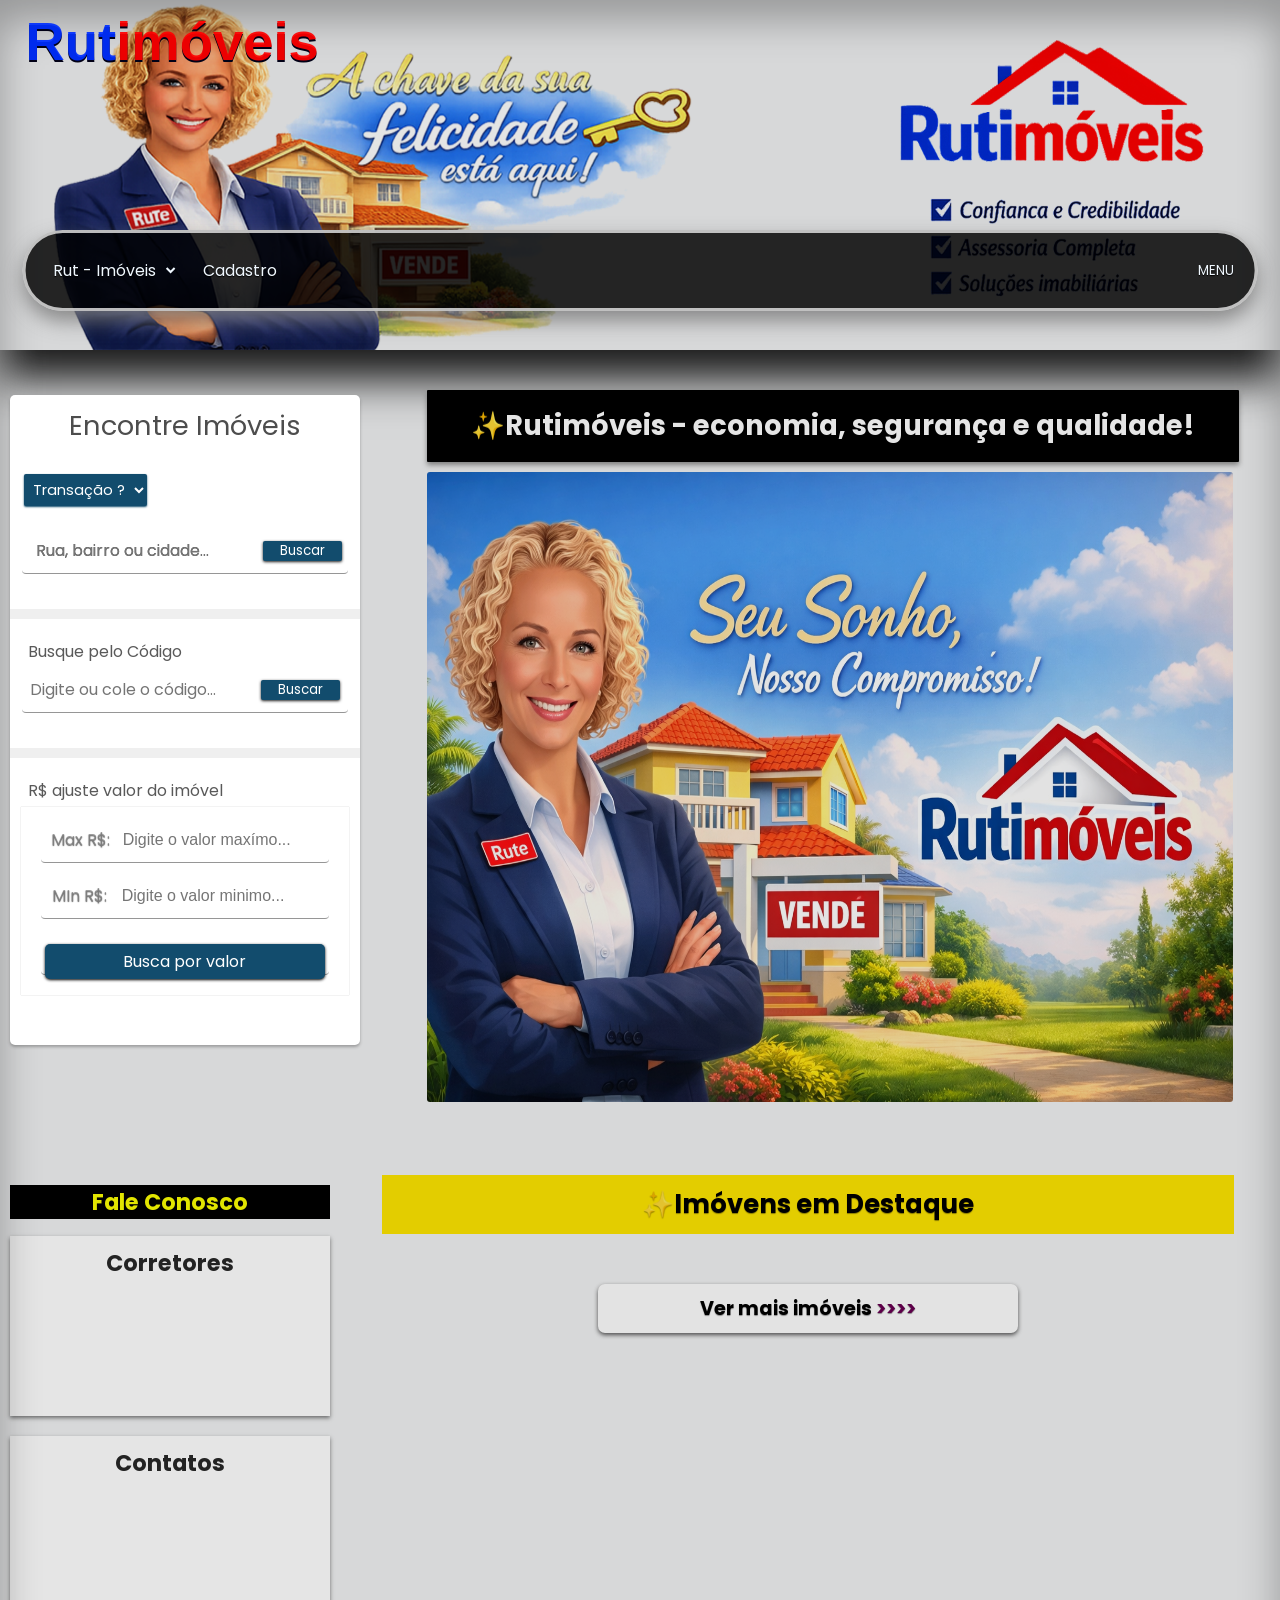
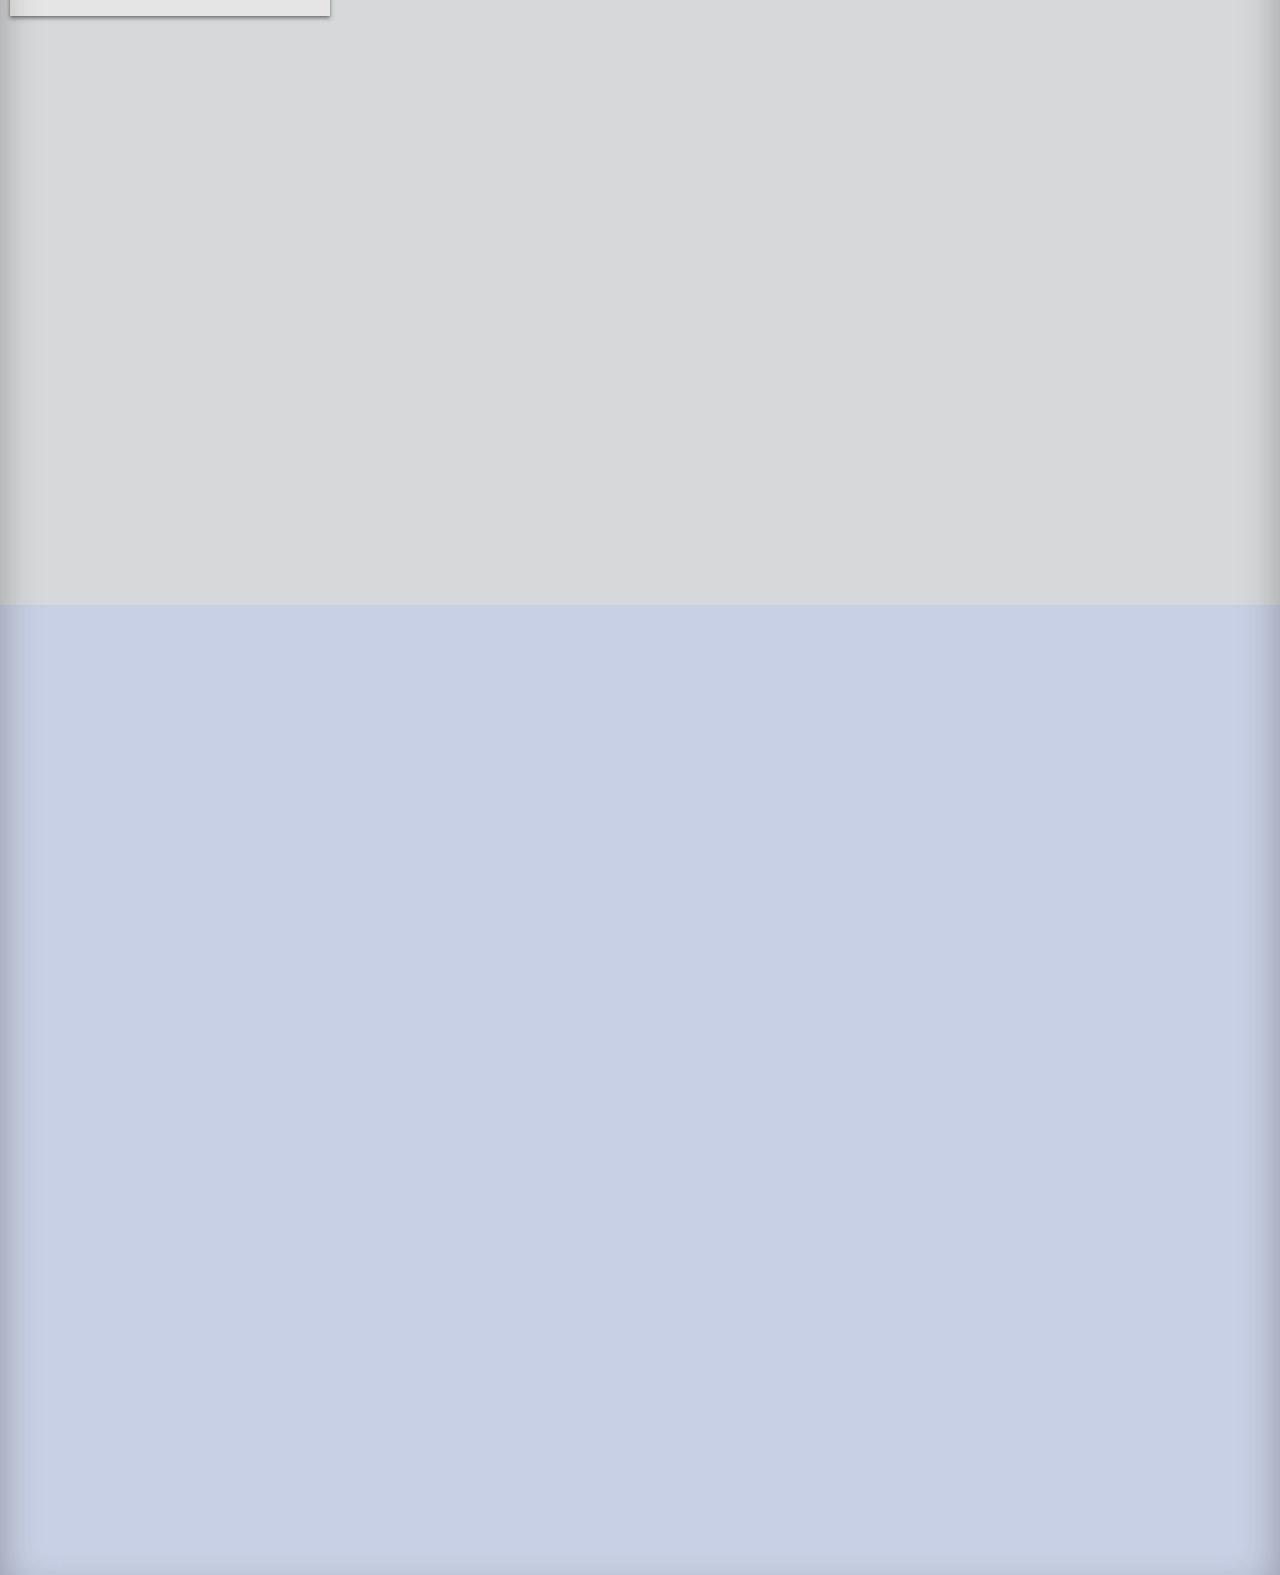
==== index.html @ 714a5cb9 "Add files via upload" ====
<!DOCTYPE html>
<html lang="pt-BR">
<head>
<meta charset="UTF-8">
<meta name="viewport" content="width=device-width, initial-scale=1.0">
<title id="TITULO"> Rutimóveis</title>
<link rel="shortcut icon" href="src/Rute_avatar_.png" type="image/x-icon">  
<meta property="og:title" content="Rutimóveis soluções residenciais">
<meta property="og:description" content="Encontre imóveis incríveis em Itanhaém e região com preços que cabem no seu bolso. Casas, sobrados, apartamentos e muito mais. A Rutimóveis ajuda você a conquistar o sonho da casa própria com facilidade e confiança.">
<meta property="og:image" content="https://rutimoveis.netlify.app/assets/Rutimoveis-img.png">
<meta property="og:url" content="https://rutimoveis.netlify.app/">
<meta property="og:type" content="website">
<link rel="stylesheet" href="https://cdn.jsdelivr.net/npm/sweetalert2@11/dist/sweetalert2.min.css">
<script src="https://cdn.jsdelivr.net/npm/sweetalert2@11"></script>
<script src="https://kit.fontawesome.com/60de48ee9a.js" crossorigin="anonymous"></script>
<script src="https://www.gstatic.com/firebasejs/10.9.0/firebase-app-compat.js"></script>
<script src="https://www.gstatic.com/firebasejs/10.9.0/firebase-auth-compat.js"></script>
<script src="https://www.gstatic.com/firebasejs/10.9.0/firebase-firestore-compat.js"></script>
<script src="https://www.gstatic.com/firebasejs/10.9.0/firebase-database-compat.js"></script>
<script src="https://www.gstatic.com/firebasejs/10.9.0/firebase-storage-compat.js"></script>
<script src="https://www.gstatic.com/firebasejs/10.9.0/firebase-messaging-compat.js"></script>
<script src="https://unpkg.com/sweetalert/dist/sweetalert.min.js"></script>
<link rel="stylesheet" href="https://cdn.jsdelivr.net/npm/swiper@10/swiper-bundle.min.css">
<script src="https://cdn.jsdelivr.net/npm/swiper@10/swiper-bundle.min.js"></script>
<script src="https://cdnjs.cloudflare.com/ajax/libs/html2canvas/1.4.1/html2canvas.min.js"></script>
<script src="https://cdnjs.cloudflare.com/ajax/libs/FileSaver.js/2.0.5/FileSaver.min.js"></script>
<link href="https://fonts.googleapis.com/css2?family=Poppins&display=swap" rel="stylesheet">
<link href="https://fonts.googleapis.com/css2?family=Montserrat&display=swap" rel="stylesheet">
<meta name="google-site-verification" content="I5QDbpWaGPHDZCWZITuNbd94oKGkibaclmduJlckKqU" />
<meta name="msvalidate.01" content="91A47097945E8CDB896C9CA2D3B40518" />
<link rel="stylesheet" href="css/index.css">
</head>
<body>
<div id="conteudoGeral">
<header>
<div id="headerUm">
    <h1 class="h2Header">Rut<b>imóveis</b></h1> 
<div id="headerFlex">     
<div id="bannerUm"> <img class="logo" src="src/RuuteAvatar.png" width="" alt=""> <img id="imgHeader"  src="src/Bannerjpg2.png" width="100%" alt=""> <img id="imgDoisHeader" src="src/bannerGif.gif" width="100%"  alt=""></div>

</div>
<div id="headerMenu">
<div id="divMenuHeader">
<div id="HM1"> <i id="I_Casa" class="fa-solid fa-house"></i> <select name="" id="selectImóveisMenu" title="Imóveis">
<option value="" disabled selected>Rut - Imóveis</option>
<option value="COLL_Casas">Casas Térrea</option>
<option value="COLL_Sobrados">Sobrados</option>
<option value="COLL_Apartamentos">Apartamentos</option>
<option value="COLL_Terrenos">Terrenos</option>
<option value="COLL_Lojas">Lojas</option>
<option value="COLL_Galpões">Galpões</option>
<option value="COLL_Armazens">Armazens</option>
<option value="COLL_Chacaras">Chácaras</option>
<option value="COLL_Sítios">Sítios</option>
<option value="Sair"></option>
<option value="Sair">Sair, Exit</option>
</select> 
<button id="btnCad" onclick="funçaocad()">Cadastro</button></div> <div id="HM2"> <button onclick=" initList()">MENU</button></div>

</div>
</div>
</div>
</header>
<main>
<div id="mainUm">
<div id="MaiflaxUm">
<div id="DivPesquisador">
<h2 class="h2P">Encontre Imóveis</h2>
<div id="divPesquisa"> 
<select name="" id="tranzação"  title="Tipo de tranzação ">
<option value=""disabled selected>Transação ?</option>
<option value="Venda">Venda</option>
<option value="Locação">Locação</option>
<option value="Temporada">Temporada</option>
<option value="Lançamento">Lançamento</option>
</select><br>
<div id="divP2">
<i id="i_pequisa_imovel" class="fa-solid fa-magnifying-glass"></i>  <input id="PesquInput" type="text" title="Pesquise por Imóvel" placeholder="Rua, bairro ou cidade..."> <button id="BTNPSQ" onclick="pesquisar()" ><i id="pesq" class="fa-solid fa-magnifying-glass"></i> Buscar</button>
</div><br>
<p id="P_division"></p>

<p onclick="ICodigo()" > Busque pelo Código <i id="i_codigo_imovel" class="fa-solid fa-eye"></i></p>
<div id="divP1" class="classeCodigo">
<input id="CodigoInput" type="text" title="Código do Imóvel" placeholder="Digite ou cole o código... "> <button id="BTNBuscar" onclick="pesquiCod()" ><i id="pesq" class="fa-solid fa-magnifying-glass"></i> Buscar</button>
</div><br>
<p id="P_division"></p>

<p  onclick="IValaor()" ></i> R$ ajuste valor do imóvel <i id="i_valor_imovel" class="fa-solid fa-eye"></i> </p>
<div  class="diValores">
<div id="divP1">
<Label>Max R$: </Label> <input id="ValorMaxInput" type="text" title="Valor maxímo do Imóvel" placeholder="Digite o valor maxímo... ">
</div>
<div id="divP1" >
<Label>MIn R$: </Label> <input id="ValorMinInput" type="text" title="Valor minimo do Imóvel" placeholder="Digite o valor minimo... ">
</div>
<div id="divP1" ><button id="btnBuscaValor"><i id="pesq" class="fa-solid fa-magnifying-glass"></i>  Busca por valor</button></div> 
</div>
<br>
</div>

</div>
<br><br>
<div id="divCarrocel">
<h2>✨Rutimóveis - economia, segurança e qualidade!</h2>
<div id="divApresntação">
<div id="imgApresent"> <img  src="src/BannerRute.png" id="IMGAP" alt=""> <br>  <h3  id="LBLAP"></h3> <p id="ALBAP2"></Label> </p>
</div>
</div>      
</div>

</div>
<div id="divMainDois">
<div id="flexdiv2"> 
<div id="div_"></div>
<div id="CorretoresDiv">
<h2>Fale Conosco </h2>
<div id="div_Corretor">

<div id="Corr_um">
<h2>Corretores</h2>
</div>
<div id="Corr_dois">
<h2>Contatos</h2>
</div>
</div>
</div>
<div id="lista_imoveis_destaque">
<h2 id="Div_IMV_DestaqueH2">✨Imóvens em Destaque</h2>
<div id="list"></div>
<h2 id="Div_IMV_DestaqueH2_" onclick="verMaisIMV()">Ver mais imóveis <b id="Bred">>>>></b></h2>

</div>
</div>

</div>

</main>
<footer>

</footer>
</div>
<script src="js/index.js"></script>
</body>
</html>
---- css/index.css ----
*{
margin: 0%;
padding: 0%;
}
@import url('https://fonts.googleapis.com/css2?family=Outfit:wght@300;400;600&display=swap');
::-webkit-scrollbar {
width: 5px;
margin-left: 5px;
margin-top: 5px;
/* Largura da barra de rolagem */
cursor: pointer;
}
::-webkit-scrollbar-thumb {
margin-left: 3px;
background-color: rgba(0, 62, 100, 0);
/* Cor do polegar da barra de rolagem */
margin-top: 5px;
border-radius: 5px;
cursor: pointer;
}
:-webkit-scrollbar-track {
/* Cor da trilha da barra de rolagem */
margin-top: 5px;
border-radius: 7 rgb(177, 175, 175);
background-color: rgba(38, 39, 39, 0);
border-radius: 5px;
cursor: pointer;
}
body{
font-family: 'Poppins', sans-serif;
background-color: rgb(239, 240, 241);
position: relative;
margin: auto;
width: 100%;

}
#conteudoGeral {
margin: auto;
width: 100%;
max-width: 1920px;
background-color: rgba(238, 247, 255, 0);
}
body::before {
content: "";
position: absolute;
inset: 0;
background: rgba(0,0,0,0.1); /* sombra/overlay */
box-shadow: inset 0 20px 40px rgba(0,0,0,0.3);
}
#headerFlex{
margin: auto;
width: 100%;
}
#bannerUm {
margin: auto;
width: 100%;
max-width: 1920px;
display: flex;
justify-content: center;
align-items: center;
height: 350px;
}
#imgHeader{
margin: auto;
width: 100%;
box-shadow: 0px 10px 15px rgba(0, 0, 0, 0.884);
}
.logo{
position: static;
width: 300px;
display: block;
z-index: 999;
left: 500px;
display: none;
}
#bannerUm img{
height: 100%;
min-height: 300px;
}
#bannerUm #imgDoisHeader{
display: none;
height: 100%;
min-height: 300px;
}
@media (max-width: 770px) {
#bannerUm  #imgHeader {
display: none;
}
#bannerUm  #imgDoisHeader{
display: block;
}
}
#headerMenu{
margin: auto;
width: 100%;
max-width: 1400px;
}
#divMenuHeader {
position: absolute;
width: 96%;
max-width: 1400px;
top: 230px;
left: 50%;
transform: translateX(-50%);
display: flex;
justify-content: space-between;
align-items: center;
border-radius: 40px;
border: 3px solid rgba(219, 219, 219, 0.856);
background-color: rgba(0, 0, 0, 0.836);
box-shadow: 0px 10px 20px rgba(121, 121, 121, 0.836);
color: aliceblue;
text-shadow: 0px 1px 1px black;
padding-top: 15px;
padding-bottom: 15px;
z-index: 999;
}
.h2Header{
position: absolute;
top: 10px;
margin-left: 2%;
color: rgba(0, 47, 255, 0.925);
font-weight: bolder;
text-shadow: 0px 2px 0px rgb(1, 0, 22);
font-size:4rem;
font-family: 'Urbanist', sans-serif;
}
.h2Header b{
  color: rgba(255, 0, 0, 0.925);
}

#divMenuHeader button{
border: 0cap;
background-color: transparent;
height: 100%;
padding: 10px;
margin-left: 10px;
margin-right: 10px;
border-radius: 5px;
background-color: rgba(226, 226, 226, 0);
color: aliceblue;
text-shadow: 0px 1px 1px black;
cursor: pointer;
font-family: 'Poppins', sans-serif;
}
#selectImóveisMenu{
background-color: transparent;
color: aliceblue;
text-shadow: 0px 1px 1px black;
cursor: pointer;
outline: none;
border: 0cap;
text-align: center;
font-size: clamp(1rem, 0.3vw  + 0.5rem, 1.100rem);
font-family: 'Poppins', sans-serif;
}
#selectImóveisMenu option{
color: #fbff00;
background-color: #000000;
font-family: 'Poppins', sans-serif;
}
#I_Casa{
font-size: clamp(1.200rem, 0.3vw  + 0.5rem, 1.200rem);
cursor: pointer;
margin-left: 16px;
}
#selectImóveisMenu:hover{
text-shadow: 0px 0px 1px rgb(65, 64, 64);
}
main{
margin: auto;
width: 100%;
max-width: 1400px;
min-height: 100vh;
background-color: rgba(255, 255, 255, 0);
padding-bottom: 100px;
margin-bottom: 30px;
}
@media (max-width: 800px) {
main{
position: relative;
margin: auto;
width: 100%;
min-height: 200vh;
max-width: 1400px;
padding-bottom: 100px;
margin-bottom: 30px;
background-color: rgba(121, 5, 5, 0);
bottom: 20px;
}
}
#MaiflaxUm{
margin: auto;
display: flex;
width: 100%;
min-height: 40vh;
align-items: baseline;
flex-wrap: wrap;
}
#DivPesquisador{
width: 25%;
min-width: 350px;
max-width: 550px;
min-height: 30vh;
margin-left: 10px;
background-color: rgb(255, 255, 255);
box-shadow: 0px 2px 3px rgba(70, 70, 70, 0.404);
margin-right: 20px;
border-radius: 5px;
padding-bottom: 15px;
z-index: 999;
outline: none;
}
.diValores label{
color: #808080c0;
}
#divCarrocel{
margin:0 auto;
width: 100%;
max-width: 70%;
background-color: rgba(150, 131, 131, 0);
outline: none;
}
#DivPesquisador .h2P{
text-align: center;
background-color: #dbdcec00;
padding-top: 5px;
padding-bottom: 10px;
color: #4d4d4d;
font-size: 1.700rem;
outline: none;
}
#divCarrocel h2{
margin: auto;
width: 100%;
border: 3px solid rgb(0, 0, 0);
background-color: rgb(0, 0, 0);
padding-top: 12px;
padding-bottom: 12px;
text-align: center;
color: rgb(255, 255, 255);
font-family: 'Poppins', sans-serif;
font-size: 1.700rem;
border-radius: 1px;
margin-top: 20px;
text-shadow: 0px 1px 1px rgb(0, 0, 0);
margin-top: 40px;
box-shadow: 0px 3px 5px rgba(121, 121, 121, 0.836);
outline: none;
}
#divApresntação{

margin:0 auto;
width: 100%;
height: 77vh;
background-color: rgba(253, 253, 253, 0);
margin-bottom: 20px;
outline: none;
}

#imgApresent{
margin: auto;
max-width: 100%;
height: 80vh;
text-align: center;
cursor: pointer;
outline: none;
}
#IMGAP{
width: 100%;
height: 73vh;
margin-top: 10px;
border-radius: 3px;
outline: none;
}
#imgApresent p{
margin: auto;
width: 70%;
position: relative;
bottom: 90px;
font-size: clamp(1.300rem, 0.3vw  + 0.5rem, 1.400rem);
margin-bottom: 10px;
color: #ffffff;
background-color: rgba(0, 0, 0, 0.589);
text-shadow: 0px 4px 4px rgba(0, 0, 0, 0.582);
font-family: 'Poppins', sans-serif;
border-radius: 5px;
font-weight: bold;
outline: none;
}
#LBLAP{
margin:auto ;
max-width: 95%;
text-align: center;
color: rgb(255, 255, 255);
position: relative;
bottom: 250px;
font-size: clamp(1.500rem, 0.3vw  + 0.5rem, 1.700rem);
padding-left: 20px;
padding-right: 20px;
border-radius: 10px;
text-shadow: 0px 5px 5px rgb(0, 0, 0);
font-family: 'Poppins', sans-serif;
outline: none;
}


#DivPesquisador h2{
color: rgb(99, 99, 99);
font-size: clamp(1.100rem, 0.3vw  + 0.5rem, 1.200rem);
font-weight: normal;
margin-top: 5px;
margin-bottom: 7px;
outline: none;
}
#divPesquisa div{
margin: auto;
width: 91%;
background-color: rgba(87, 87, 87, 0);
box-shadow: 0px 0px 1px rgba(138, 138, 138, 0.616);
outline: none;
}
#divPesquisa p{
margin: auto;
width: 90%;
color: #353535d2;
font-size: clamp(1rem, 0.3vw  + 0.5rem, 1rem);
font-family: 'Poppins', sans-serif;
margin-bottom: 3px;
cursor: pointer;
outline: none;
}
#divPesquisa p:hover{
color: rgb(0, 0, 0);
}
#divP1, #divP2{
margin: auto;
width: 95%;
display: flex;
justify-content: space-around;
align-items: center;
border-radius: 4px;
padding: 5px;
border: 0cap;
text-shadow: 0px 1px 1px rgba(54, 54, 54, 0.76);
}
#divP1 input, #divP2 input{
width: 70%;
font-size: clamp(1rem, 0.3vw  + 0.5rem, 1rem);
font-family: 'Poppins', sans-serif;
cursor: pointer;
border: 0cap;
outline: none;
}
#divP1 button, #divP2 button{
width: 25%;
border: 0cap;
font-family: 'Poppins', sans-serif;
background-color: rgb(18, 76, 109);
color: rgb(255, 255, 255);
cursor: pointer;
border-radius: 2px;
box-shadow: 0px 1px 3px rgba(0, 0, 0, 0.877);
outline: none;
}
#tranzação{
margin: auto;
margin-left: 4%;
border: 0cap;
outline: none;
cursor: pointer;
font-size: clamp(0.900rem, 0.3vw  + 0.5rem, 1rem);
color: #ffffff;
margin-bottom: 10px;
padding: 5px;
background-color: rgb(18, 76, 109);
box-shadow: 0px 1px 2px  rgb(18, 76, 109);
border-radius: 2px;
font-family: 'Poppins', sans-serif;
margin-top: 10px;
outline: none;
}
#tranzação option{
color: #ffffff;
background-color: rgb(18, 76, 109);
cursor: pointer;
}
#divPesquisa  #P_division{
width: 100%;
padding-top: 5px;
padding-bottom: 5px;
background-color: #dfdfdf7c;
margin: 0px;
margin-bottom: 20px;
outline: none;
}
#divPesquisa  #btnBuscaValor{
width: 100%;
border: 0cap;
font-size: clamp(1rem, 0.3vw  + 0.5rem, 1.100rem);
background-color: rgb(18, 76, 109);
border-radius: 5px;
padding: 5px;
color: #ffffff;
margin-top: 20px;
font-family: 'Poppins', sans-serif;
box-shadow: 0px 1px 3px black;
outline: none;
}
#divPesquisa .ClassPValor{
border: 0cap;
box-shadow: 0px 0px 0px;
background-color: transparent;
}
#divPesquisa .diValores{
width: 88%;
margin-top: 4px;
padding: 10px;
}
#divP1 button:hover, #divP2 button:hover, #divPesquisa  #btnBuscaValor:hover {
background-color: rgb(1, 99, 156);
color:rgb(255, 255, 255);
}
#divMainDois{
margin: auto;
width: 100%;
max-width: 1600px;
min-height: 10vh;
background-color: #00e1ff00;
}
#flexdiv2{
margin: auto;
display: flex;
width: 100%;
min-height: 50vh;
align-items: end;
flex-wrap: wrap;
}
#divPesquisa #pesq{
margin-bottom: 10px;
margin-top: 10px;
color: #cdced1;
}
#CorretoresDiv{
margin: auto;
width: 95%;
max-width: 25%;
min-height: 100vh;
background-color: transparent;
margin-right: 20px;
margin-left: 10px;
}
#lista_imoveis_destaque{
width: 100%;
max-width: 70%;
min-height: 100vh;
background: rgba(210, 105, 30, 0);
margin-left: 10px;
}
#div_Corretor{
width: 100%;
display: flex;
flex-direction: column;
min-height: 20vh;
background-color: #edebf100;
padding-top: 7px;
padding-bottom: 20px;
box-shadow: 0px 2px 4px rgba(37, 37, 37, 0);
}
#CorretoresDiv h2{
text-align: center;
margin-top: 10px;
margin-bottom: 10px;
background-color: #000000;
color: #fbff00;
font-family: 'Poppins', sans-serif;
font-size: clamp(1.400rem, 0.3vw  + 0.5rem, 1.400rem);
}
#div_Corretor h2{
text-align: center;
margin-top: 10px;
margin-bottom: 10px;
background-color: #ffffff00;
color: #272727;
}
#Corr_um{
width: 100%;
min-height: 20vh;
background-color: #ffffff;
margin-bottom: 20px;
box-shadow: 0px 2px 4px rgba(37, 37, 37, 0.596);
}
#Corr_dois{
width: 100%;
min-height: 20vh;
background-color: #ffffff;
margin-bottom: 20px;
box-shadow: 0px 2px 4px rgba(37, 37, 37, 0.596);
}
@media (max-width: 1600px) {
  .h2Header{
font-size:3.700rem;
}}
@media (max-width: 1500px) {
  .h2Header{
font-size:3.600rem;
}}
@media (max-width: 1400px) {
  .h2Header{
font-size:3.500rem;
}
    #IMGAP{
width: 100%;
height: 72vh;
margin-top: 10px;
border-radius: 3px;
outline: none;
}
#divCarrocel{
margin:0 auto;
width: 100%;
max-width: 68%;
background-color: rgba(172, 2, 115, 0);
border-radius: 10px;
}


}
@media (max-width: 1300px) {
    .h2Header{
font-size:3.400rem;
}
  #IMGAP{
width: 100%;
height: 70vh;
margin-top: 10px;
border-radius: 3px;
outline: none;
}
  #imgHeader{
width: 100%;
border-radius: 0%;
box-shadow: 0px 30px 40px rgba(0, 0, 0, 0.884);

}
.logo{
display: none;
}
#divCarrocel{
margin:0 auto;
width: 100%;
max-width: 63%;
background-color: rgba(172, 2, 115, 0);
border-radius: 10px;
}

}
@media (max-width: 1200px) {
    .h2Header{
font-size:3rem;
}
    #IMGAP{
width: 100%;
height: 62vh;
margin-top: 10px;
border-radius: 3px;
outline: none;
}
#divCarrocel h2{
font-size: 1.400rem;
}
.logo{
display: none;
}
#imgHeader{
width: 100%;
border-radius: 0%;
}
#bannerUm {
width: 100%;
}
}

@media (max-width: 1050px) {
    .h2Header{
font-size:2.700rem;
}
#imgHeader{
width: 100%;
}
#bannerUm {
width: 100%;
}
.logo{
display: none;
}
#MaiflaxUm{
margin: auto;
display: flex;
flex-direction: column;
width: 100%;
align-items: center;
}
#DivPesquisador{
margin:auto;
width: 96%;
max-width: 740px;
min-height: 40vh;
margin-top: 20px;
background-color: rgb(255, 255, 255);
box-shadow: 0px 1px 1px rgba(145, 145, 145, 0.37);
margin-top: 30px;
}
#divCarrocel{
width: 98%;
max-width: 740px;
background-color: rgba(255, 228, 196, 0);
}
#divCarrocel h2{
margin: auto;
min-width: 98%;
font-family: 'Poppins', sans-serif;
font-size: 1.500rem;

}
#divApresntação{
margin:0 auto;
width: 100%;
min-height: 30vh;
background-color: rgba(17, 0, 173, 0);
}
}
@media (max-width: 1050px) {
#divMainDois{
margin: auto;
width: 100%;
max-width: 1600px;
min-height: 100vh;
background-color: #fbff0000;
}
#CorretoresDiv h2{
margin: auto;
max-width: 450px;
text-align: center;

}
#div_Corretor h2{
text-align: center;
margin-top: 10px;
margin-bottom: 10px;
background-color: #ffffff00;
color: #272727;
}
#CorretoresDiv{
margin: auto;
min-width: 100%;
min-height: 60vh;
background-color: transparent;
background-color: #fbff0000;
}
#Corr_um{
margin: auto;
width: 100%;
max-width: 450px;
min-height: 20vh;
background-color: #ffffff;
margin-bottom: 20px;
box-shadow: 0px 2px 4px rgba(37, 37, 37, 0.596);
}
#Corr_dois{
margin: auto;
width: 100%;
max-width: 450px;
min-height: 20vh;
background-color: #ffffff;
margin-bottom: 20px;
box-shadow: 0px 2px 4px rgba(37, 37, 37, 0.596);
}
#lista_imoveis_destaque{
min-width: 100%;
min-height: 100vh;
background: rgba(210, 105, 30, 0);
margin: 0%;
}
}
#list {
display:flex;
justify-content: space-around;
margin-top: 30px;
flex-wrap: wrap;
height: auto;
}
#divIMG{
height: 200px;
background-color: #898b0d00;
overflow: hidden;
}
#ImagemIMV{
width: 100%;
height: 200px;
cursor: pointer;
}
#ConntDiv {
position: relative;
overflow: hidden;
margin-bottom: 30px;
margin-top: 20px;
margin-left: 10px;
margin-right: 10px;
width: 280px;
height: 340px;
background-color: #ffffff;
border-bottom: 7px solid rgb(83, 83, 83);
box-shadow: 0px 5px 10px rgba(0, 0, 0, 0.445);
border-radius: 20px;
}
#divLabel {
position: absolute;
bottom: 125px;
left: 0;
width: 100%;
height: 200px;
background-color: rgb(255, 255, 255);
padding: 5px;
padding-top: 10px;
padding-bottom: 10px;
/* estado inicial escondido */
transform: translateY(100%);
opacity: 0;
transition: transform 0.5s ease, opacity 0.5s ease;
font-family: 'Poppins', sans-serif;
z-index: 999;
}
#ConntDiv:hover #divLabel {
transform: translateY(0); /* sobe suavemente */
opacity: 1;              /* aparece gradualmente */
}


#flexdiv2 #Div_IMV_DestaqueH2{
margin: auto;
width: 95%;
padding-top: 10px;
padding-bottom: 10px;
text-align: center;
background-color: #fde400;
color: black;
font-family: 'Poppins', sans-serif;
text-shadow: 0 1px 1px rgba(0, 0, 0, 0.404);
font-family: 'Poppins', sans-serif;
font-size: clamp(1.600rem, 0.3vw  + 0.5rem, 1.700rem);
}
#flexdiv2  #Div_IMV_DestaqueH2_{
margin: auto;
width: 90%;
max-width: 400px;
padding-top: 5px;
padding-bottom: 5px;
text-align: center;
background-color: #fdfdfd;
color: rgb(0, 0, 0);
font-family: 'Poppins', sans-serif;
text-shadow: 0 1px 1px rgba(0, 0, 0, 0.404);
font-size: clamp(1.200rem, 0.3vw  + 0.5rem, 1.200rem);
border-radius: 7px;
padding: 10px;
cursor: pointer;
box-shadow: 0px 2px 4px rgba(27, 27, 27, 0.726);
margin-top: 20px;
}
#Bred{
color: rgb(104, 0, 81);
}
#DivPesquisador #divP1, #DivPesquisador #divP2{
border: 0cap;
box-shadow: 0px 0px 0px;
height: 37px;
margin-bottom: 10px;
border-bottom: 1px solid rgba(80, 80, 80, 0.596);
padding: 4px;
}
#flexdiv2  #Div_IMV_DestaqueH2_:hover{
background-color: #ffffff;
color: rgb(80, 0, 49);
}
#ConntDiv #img_icom {
width: 21px;
margin-right: 10px;
filter: brightness(1.7);
filter: contrast(0.7);
cursor: pointer;
}
/* Clareia mais quando o mouse passa por cima */
#cvc{
margin: auto;
width: 100%;
display: flex;
justify-content: space-around;
align-items: center;
margin-top: 20px;
background-color: rgb(255, 255, 255);
}
#cvic{
margin: auto;
width: 100%;
display: flex;
justify-content: space-between;
align-items: center;
margin-top: 10px;
margin-left: 12px;
background-color: rgb(255, 255, 255);
}
#paraG{
font-size: clamp(0.700rem, 0.3vw  + 0.5rem, 0.700rem);
color: #616161;
font-family: 'Figtree', sans-serif;
}
#ConntDiv .smai{
color: rgb(255, 251, 251);
}
#divPesquisa .diValores input{
font-family: 'Figtree', sans-serif;
}
#label_um{
margin: auto;
font-family: 'Poppins', sans-serif;
font-size: clamp(1rem, 0.3vw  + 0.5rem, 1rem);
color: #383838;
text-shadow: 0px 1px 1px rgb(65, 64, 64);
display: block;
margin: 12px 3px; /* espaço externo em relação às margens */
margin-right: 10px;
}
#label_dois{
margin: auto;
width: 99%;
font-family: 'Poppins', sans-serif;
font-size: clamp(0.800rem, 0.3vw  + 0.5rem, 0.900rem);
color: #252525;
text-shadow: 0px 0px 1px rgb(0, 0, 0);
display: block;
display: flex;
align-items: center;
flex-wrap: wrap;
margin: 15px 5px; 
margin-right: 10px;
}
#spamm{
margin: auto;
font-family: 'Poppins', sans-serif;
font-size: clamp(1rem, 0.3vw  + 0.5rem, 1.100rem);
color: #535353;
text-shadow: 0px 0px 1px rgba(0, 0, 0, 0.836);
display: block;
margin: 5px 15px;
}
#label_tres{
margin: auto;
font-family: 'Poppins', sans-serif;
font-size: clamp(0.800rem, 0.3vw  + 0.5rem, 0.800rem);
color: #000000;
text-shadow: 0px 0px 1px rgb(10, 10, 10);
display: block;
margin: 15px 10px ; 
}
#divBotao{
margin: auto;
width: 100%;
text-align: center;
margin-top: 20px;
background-color: transparent;
}
#divBotao button{
border: 0cap;
width: 43%;
padding: 12px;
border-radius: 1px;
box-shadow: 0px 1px 2px rgba(43, 43, 43, 0.726);
cursor: pointer;
background-color: rgba(240, 248, 255, 0);
}

#DivPesquisador #i_valor_imovel, #DivPesquisador #i_codigo_imovel, #DivPesquisador #i_pequisa_imovel{
font-size: clamp(0.900rem, 0.3vw  + 0.5rem, 1rem);
text-shadow: 0px 0px 0px rgba(15, 15, 15, 0.76);
color: rgb(126, 126, 126);
cursor: pointer;
outline: none;
}
#DivPesquisador #i_codigo_imovel{
margin-bottom: 20px;

}
#DivPesquisador .diValores, #DivPesquisador .classeCodigo{
margin-bottom: 10px;
}
#DivPesquisador #divP2{
margin-top: 12px;
}
#DivPesquisador #divP2 input{
font-size: clamp(1rem, 0.3vw  + 0.5rem, 1.100rem);
color: rgb(0, 0, 0);
cursor: pointer;
outline: none;
font-family: 'Poppins', sans-serif;
margin-left: 5px;
text-shadow: 0px 0px 0px rgba(15, 15, 15, 0.76);
}

@media (max-width: 700px) {
    .h2Header{
font-size:2.200rem;
}
  #DivPesquisador .diValores, #DivPesquisador .classeCodigo{
margin-bottom: 10px;
display: none;
}
    #imgApresent p{
margin: auto;
width:80%;
position: relative;
bottom: 70px;
font-size: clamp(0.900rem, 0.3vw  + 0.5rem, 1rem);
margin-bottom: 10px;
color: #ffffff;
background-color: rgba(0, 0, 0, 0.774);
text-shadow: 0px 10px 20px rgb(0, 0, 0);
font-family: 'Poppins', sans-serif;

}
#LBLAP{
margin:auto ;
width: 100%;
max-width: 95%;
text-align: center;
color: aliceblue;
position: relative;
bottom: 160px;
font-size: clamp(1.400rem, 0.3vw  + 0.5rem, 1.500rem);
padding-left: 20px;
padding-right: 20px;
border-radius: 10px;
text-shadow: 0px 3px 3px rgba(32, 32, 32, 0.753);
font-family: 'Poppins', sans-serif;
}
#MaiflaxUm{
margin: auto;
display: block;
width: 100%;
height: auto;
align-items: baseline;
}
#divApresntação{
margin:0 auto;
width: 100%;
height: auto;
background-color: rgba(17, 0, 173, 0);
display: none;
}
#divCarrocel h2{
margin: auto;
width: 100%;
background-color: rgb(0, 0, 0);
padding-top: 12px;
padding-bottom: 12px;
text-align: center;
color: rgb(218, 203, 0);
text-shadow: 1px 1px 2px rgba(94, 94, 94, 0.192);
border-radius: 1px;
margin-top: 20px;
text-shadow: 1px 2px 3px rgb(0, 0, 0);
margin-top: 40px;
font-size: clamp(1.100rem, 0.3vw  + 0.5rem, 1.200rem);
display: none;

}
    #ImagemIMV{
width: 100%;
height: 300px;
}
#ConntDiv {
position: relative;
overflow: hidden;
margin-bottom: 30px;
margin-left: 10px;
margin-right: 10px;
width: 90%;
max-width: 450px;
height: 480px;
background-color: #ffffff;
border-bottom: 7px solid rgb(83, 83, 83);
box-shadow: 0px 5px 10px rgba(0, 0, 0, 0.445);

}
#divIMG{
height: 300px;
background-color: #898b0d00;
overflow: hidden;
}

#divBotao{
margin: auto;
width: 100%;
text-align: center;
margin-top: 25px;
background-color: transparent;
}
#ConntDiv #img_icom {
width: 30px;
margin-right: 10px;
filter: brightness(1.7);
filter: contrast(0.7);
}
/* Clareia mais quando o mouse passa por cima */
#cvc{
margin: auto;
width: 100%;
display: flex;
justify-content: space-around;
align-items: center;
margin-top: 35px;
}
#cvic{
margin: auto;
width: 100%;
display: flex;
justify-content: space-between;
align-items: center;
margin-top: 7px;
margin-left: 30px;
}
#paraG{
font-size: clamp(0.900rem, 0.3vw  + 0.5rem, 0.900rem);
color: #616161;
font-family: 'Figtree', sans-serif;
}
#ConntDiv .smai{
color: rgb(255, 251, 251);
}
#divPesquisa .diValores input{
font-family: 'Figtree', sans-serif;
}
#label_um{
margin: auto;
font-family: 'Poppins', sans-serif;
font-size: clamp(1.100rem, 0.3vw  + 0.5rem, 1.100rem);
color: #383838;
text-shadow: 0px 1px 1px rgb(65, 64, 64);
display: block;
margin: 15px 7px; /* espaço externo em relação às margens */
margin-right: 10px;
}
#label_dois{
margin: auto;
font-family: 'Poppins', sans-serif;
font-size: clamp(1rem, 0.3vw  + 0.5rem, 1rem);
color: #252525;
text-shadow: 0px 0px 1px rgb(0, 0, 0);
display: block;
margin: 5px 8px; 
margin-right: 10px;
display: flex;
align-items: center;
flex-wrap: wrap;
}
#spamm{
margin: auto;
font-family: 'Poppins', sans-serif;
font-size: clamp(1.200rem, 0.3vw  + 0.5rem, 1.300rem);
color: #535353;
text-shadow: 0px 0px 1px rgba(0, 0, 0, 0.836);
display: block;
margin: 3px 20px;
}
#divLabel {
position: absolute;
bottom: 160px;
height: 300px;
left: 0;
width: 100%;
background-color: rgb(255, 255, 255);
padding: 5px;
padding-top: 10px;
padding-bottom: 10px;
/* estado inicial escondido */
transform: translateY(100%);
opacity: 0;
transition: transform 0.3s ease, opacity 0.3s ease;
font-family: 'Poppins', sans-serif;
z-index: 999;
}
#MaiflaxUm{
margin: auto;
display: flex;
width: 100%;
height: auto;
align-items: baseline;
flex-wrap: wrap;
}

}
@media (max-width: 600px) {
    .h2Header{
font-size:2rem;
}
    #divCarrocel h2{
margin: auto;
width: 100%;
background-color: rgb(0, 0, 0);
padding-top: 12px;
padding-bottom: 12px;
text-align: center;
color: rgb(218, 203, 0);
text-shadow: 1px 1px 2px rgba(94, 94, 94, 0.192);
border-radius: 1px;
margin-top: 20px;
text-shadow: 1px 2px 3px rgb(0, 0, 0);
margin-top: 40px;
font-size: clamp(1rem, 0.3vw  + 0.5rem, 1.100rem);
height: auto;

}
    #ImagemIMV{
width: 100%;
height: 300px;
}

#divIMG{
height: 300px;
background-color: #898b0d00;
overflow: hidden;
}

#divBotao{
margin: auto;
width: 100%;
text-align: center;
margin-top: 25px;
background-color: transparent;
}
#ImagemIMV{
width: 100%;
height: 300px;
}
#ConntDiv {
position: relative;
overflow: hidden;
margin-bottom: 30px;
margin-left: 10px;
margin-right: 10px;
width: 90%;
max-width: 400px;
height: 470px;
background-color: #ffffff;
border-bottom: 7px solid rgb(83, 83, 83);
box-shadow: 0px 5px 10px rgba(0, 0, 0, 0.445);

}
#ConntDiv #img_icom {
width: 25px;
margin-right: 10px;
filter: brightness(1.7);
filter: contrast(0.7);
}
/* Clareia mais quando o mouse passa por cima */
#cvc{
margin: auto;
width: 100%;
display: flex;
justify-content: space-around;
align-items: center;
margin-top: 30px;
}
#cvic{
margin: auto;
width: 100%;
display: flex;
justify-content: space-between;
align-items: center;
margin-top: 10px;
margin-left: 25px;
}
#paraG{
font-size: clamp(0.800rem, 0.3vw  + 0.5rem, 0.800rem);
color: #616161;
font-family: 'Figtree', sans-serif;
}
#ConntDiv .smai{
color: rgb(255, 251, 251);
}
#divPesquisa .diValores input{
font-family: 'Figtree', sans-serif;
}
#label_um{
margin: auto;
font-family: 'Poppins', sans-serif;
font-size: clamp(1.100rem, 0.3vw  + 0.5rem, 1.100rem);
color: #383838;
text-shadow: 0px 1px 1px rgb(65, 64, 64);
display: block;
margin: 15px 7px; /* espaço externo em relação às margens */
margin-right: 10px;
}
#label_dois{
margin: auto;
font-family: 'Poppins', sans-serif;
font-size: clamp(1rem, 0.3vw  + 0.5rem, 1rem);
color: #252525;
text-shadow: 0px 0px 1px rgb(0, 0, 0);
display: block;
margin: 10px 7px; 
margin-right: 10px;
display: flex;
align-items: center;
flex-wrap: wrap;
}
#divLabel {
position: absolute;
bottom: 155px;
height: 300px;
left: 0;
width: 100%;
background-color: rgb(255, 255, 255);
padding: 5px;
padding-top: 10px;
padding-bottom: 10px;
/* estado inicial escondido */
transform: translateY(100%);
opacity: 0;
transition: transform 0.2s ease, opacity 0.2s ease;
font-family: 'Poppins', sans-serif;
z-index: 999;
outline: none;
}
}
#label_dois_{
margin: auto;
width: 99%;
font-family: 'Poppins', sans-serif;
font-size: clamp(0.800rem, 0.3vw  + 0.5rem, 0.900rem);
color: #252525;
text-shadow: 0px 0px 1px rgb(0, 0, 0);
display: block;
align-items: center;
flex-wrap: wrap;
margin: 15px 10px; 
outline: none;
}

#ImagemIMV {
transition:opacity 0.4s ease-in-out;
position: relative;
}
.slide-in {
  transform: translateX(0px); /* entra da direita */
  opacity: 1;
}

.slide-out {
  transform: translateX(-1%); /* sai para a esquerda */
  opacity: 0;
}

#divIMG{
  background-color: rgb(53, 53, 53);
}

#p_IMG_I{
  width: 35px;
  height: 35px;
  text-align: center;
  color: rgb(255, 255, 255);
  font-size: clamp(1.400rem, 0.3vw  + 0.5rem, 1.500rem);
  position: relative;
  bottom: 95%;
  margin-left: 10px;
  background-color: rgba(2, 42, 128, 0.226);
  border-radius: 50%;
  text-shadow: 0px 2px 2px black;

}

footer{
width: 100%;
height: 100vh;
background-color: #dfe8ff;
padding-bottom: 70px;
}
#btnCad{
font-size: clamp(1rem, 0.3vw  + 0.5rem, 1.100rem);
cursor: pointer;
}
#btnCad:hover{
text-shadow: 0px 0px 1px rgb(65, 64, 64);

}
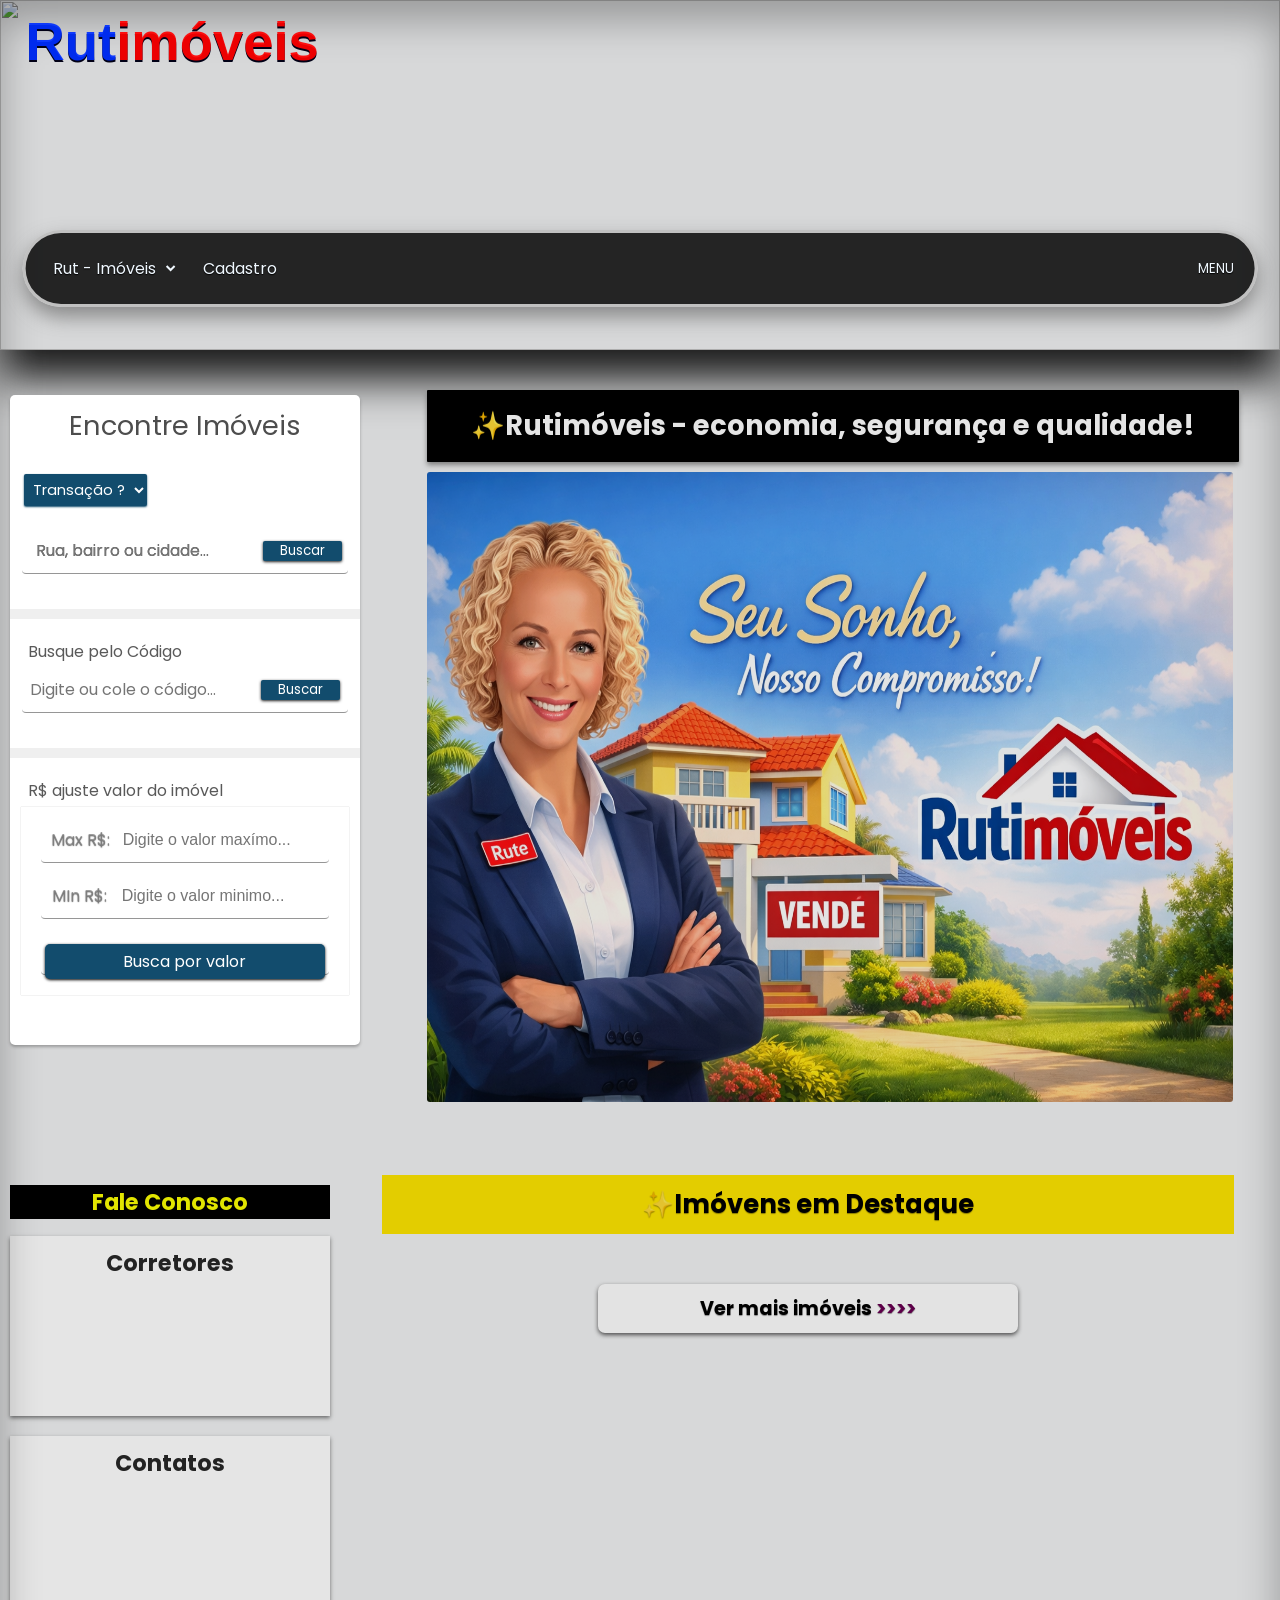
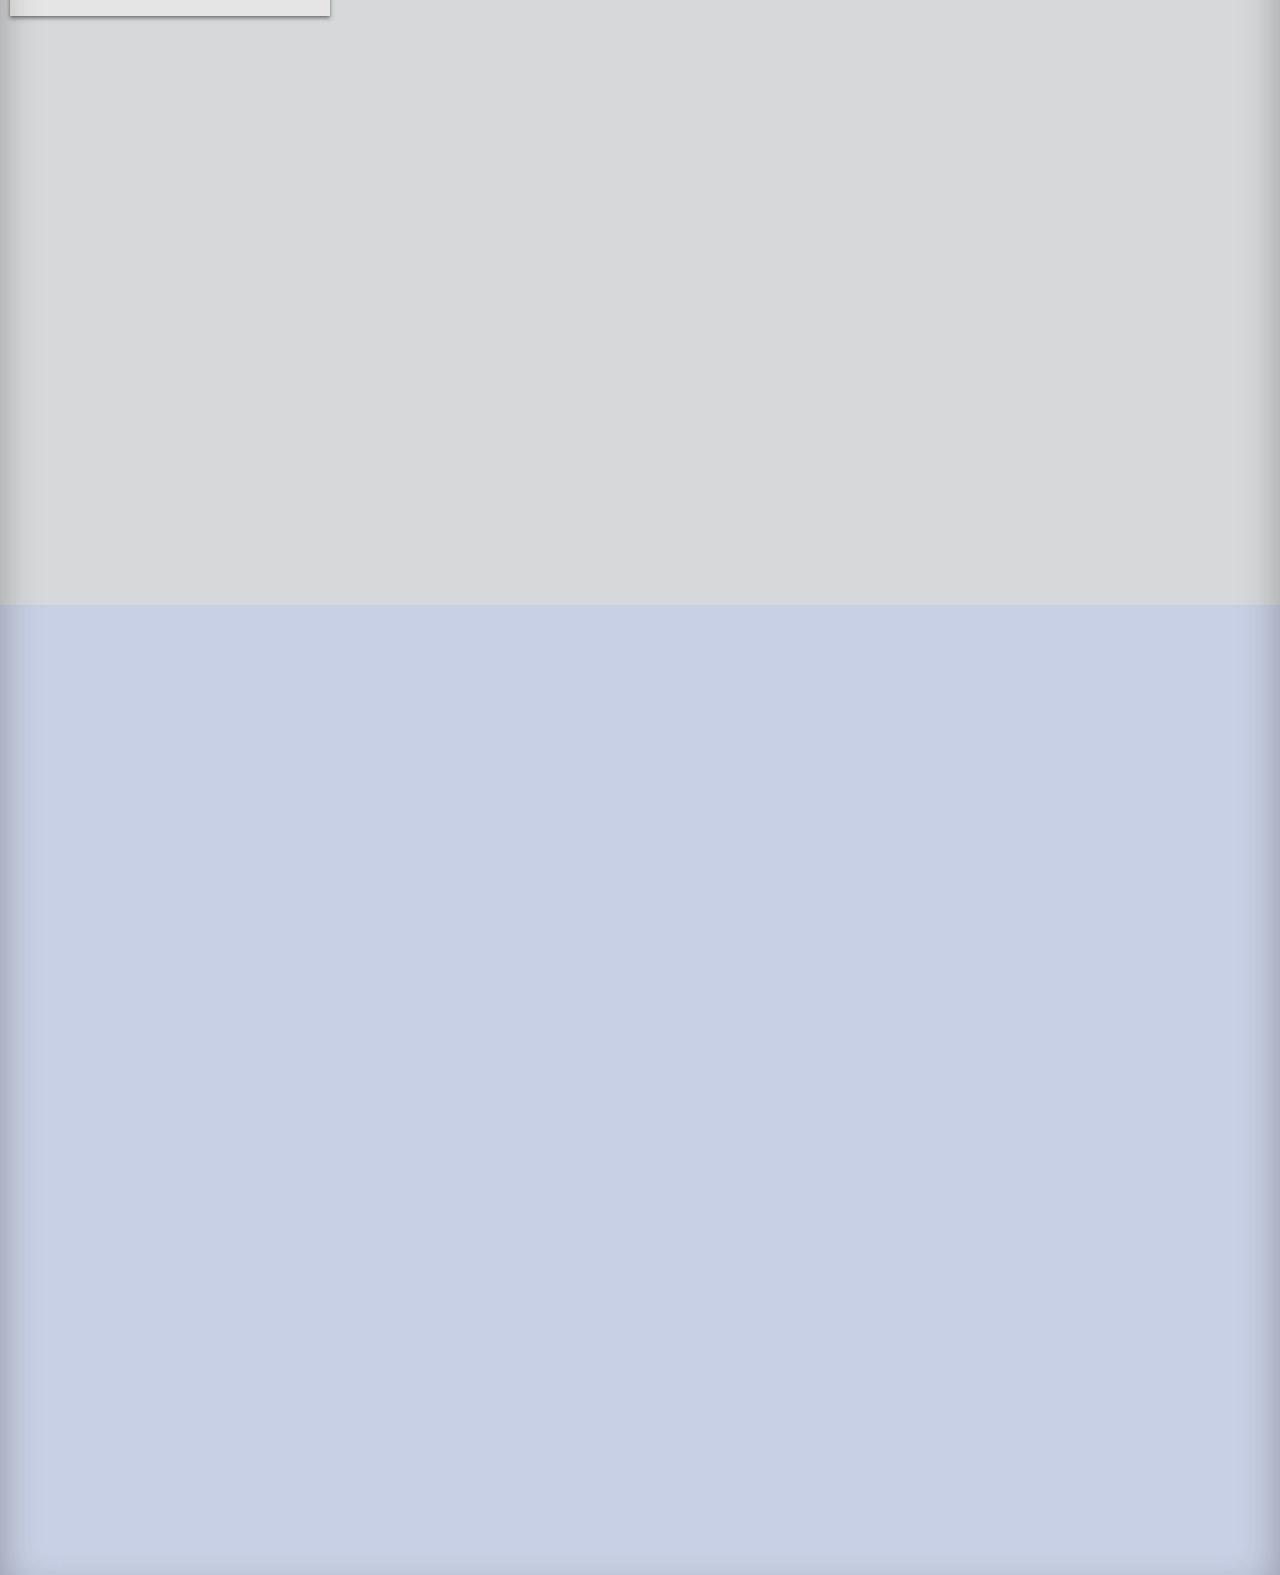
==== commit bbb73709: "Add files via upload" ====
--- a/index.html
+++ b/index.html
@@ -36,7 +36,7 @@
 <div id="headerUm">
     <h1 class="h2Header">Rut<b>imóveis</b></h1> 
 <div id="headerFlex">     
-<div id="bannerUm"> <img class="logo" src="src/RuuteAvatar.png" width="" alt=""> <img id="imgHeader"  src="src/Bannerjpg2.png" width="100%" alt=""> <img id="imgDoisHeader" src="src/bannerGif.gif" width="100%"  alt=""></div>
+<div id="bannerUm">  <img id="imgHeader"  src="https://firebasestorage.googleapis.com/v0/b/rutimoveis-bc114.firebasestorage.app/o/BANNERS%2Fbanner_Maior%2FbannerGif.gif?alt=media&token=ea091079-c9fb-4030-b146-ceb39cf89dbc" width="100%" alt=""> <img id="imgDoisHeader" src="https://firebasestorage.googleapis.com/v0/b/rutimoveis-bc114.firebasestorage.app/o/BANNERS%2Fbanner_menor%2FGifMenor.gif?alt=media&token=fa0b742b-e012-44a0-8a41-3e4eb15db0f9" width="100%"  alt=""></div>
 
 </div>
 <div id="headerMenu">
--- a/css/index.css
+++ b/css/index.css
@@ -502,6 +502,12 @@
 font-size:3.700rem;
 }}
 @media (max-width: 1500px) {
+    #divMenuHeader {
+
+padding-top: 14px;
+padding-bottom: 14px;
+
+}
   .h2Header{
 font-size:3.600rem;
 }}
@@ -527,6 +533,12 @@
 
 }
 @media (max-width: 1300px) {
+    #divMenuHeader {
+
+padding-top: 13px;
+padding-bottom: 13px;
+
+}
     .h2Header{
 font-size:3.400rem;
 }
@@ -582,6 +594,12 @@
 }
 
 @media (max-width: 1050px) {
+    #divMenuHeader {
+
+padding-top: 12px;
+padding-bottom: 12px;
+
+}
     .h2Header{
 font-size:2.700rem;
 }
@@ -908,6 +926,12 @@
 }
 
 @media (max-width: 700px) {
+  #divMenuHeader {
+
+padding-top: 10px;
+padding-bottom: 10px;
+
+}
     .h2Header{
 font-size:2.200rem;
 }
@@ -1100,6 +1124,10 @@
 
 }
 @media (max-width: 600px) {
+    #divMenuHeader {
+padding-top: 8px;
+padding-bottom: 8px;
+}
     .h2Header{
 font-size:2rem;
 }
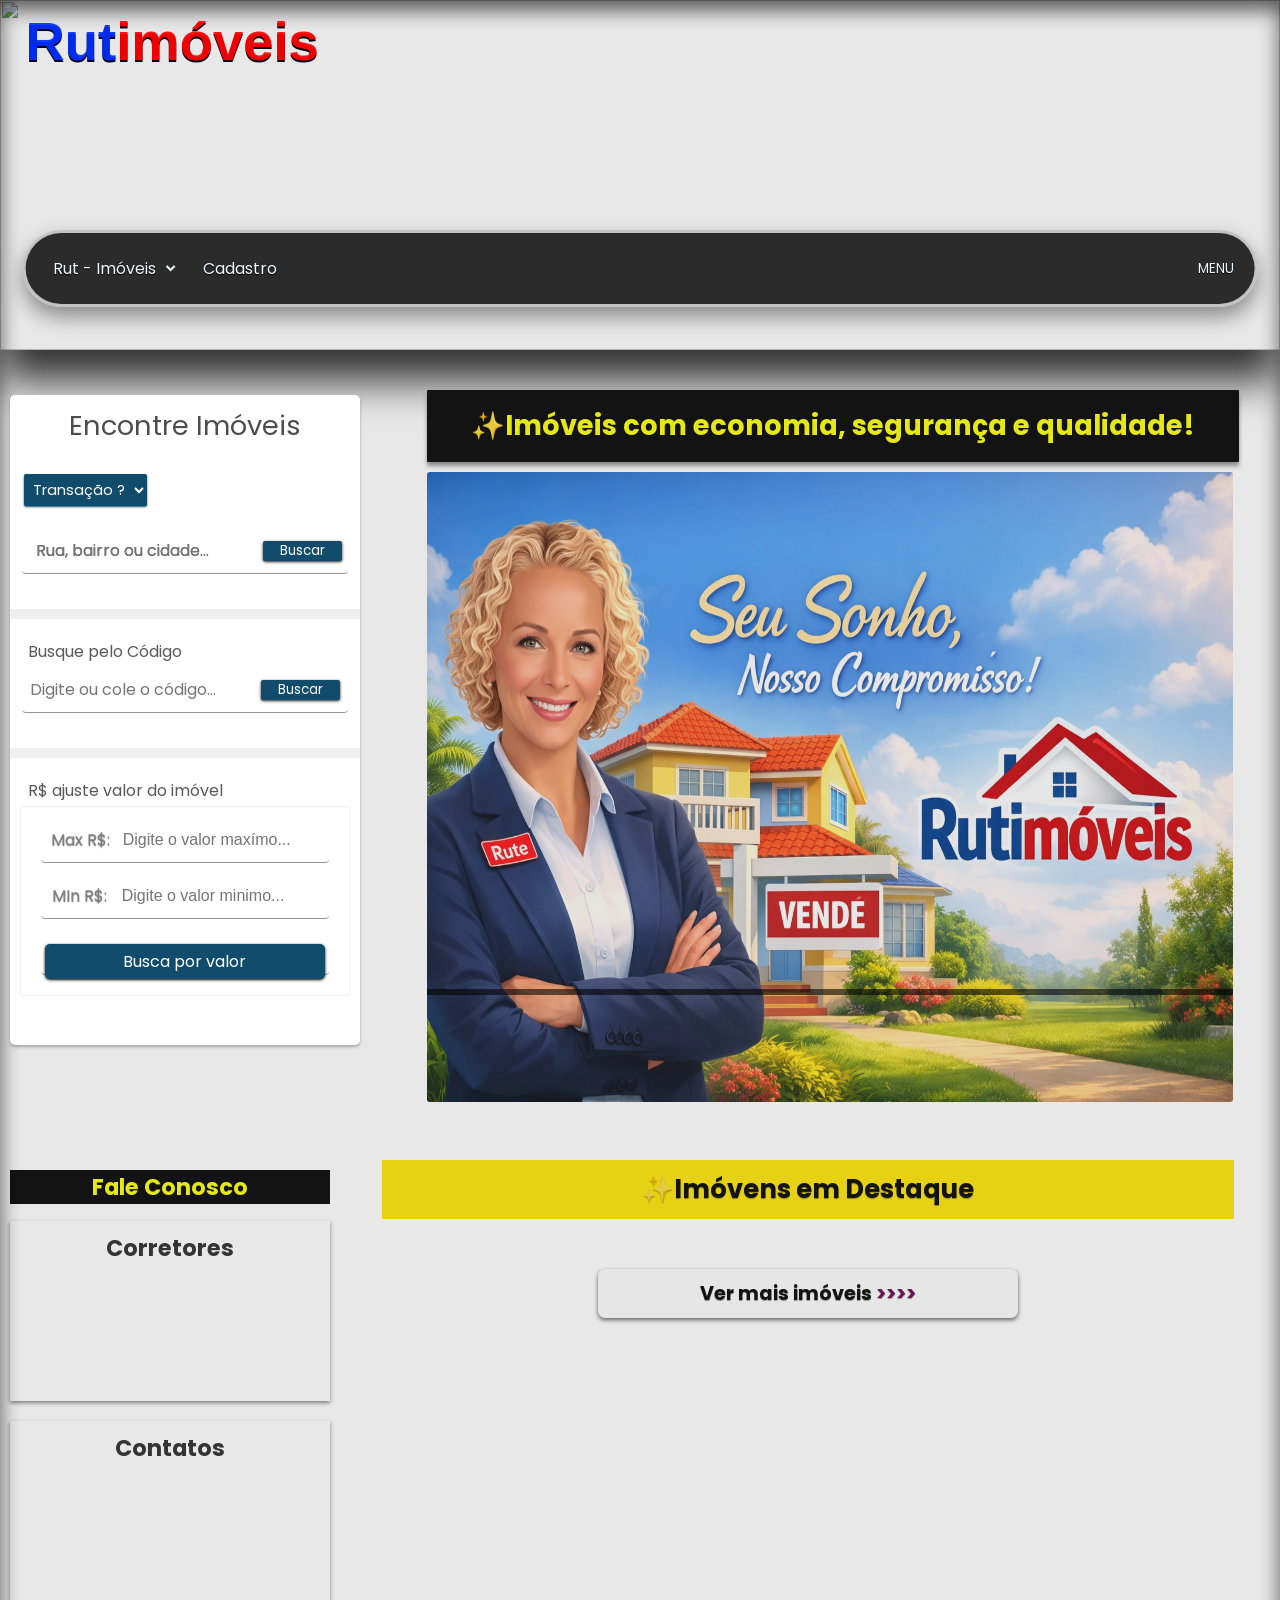
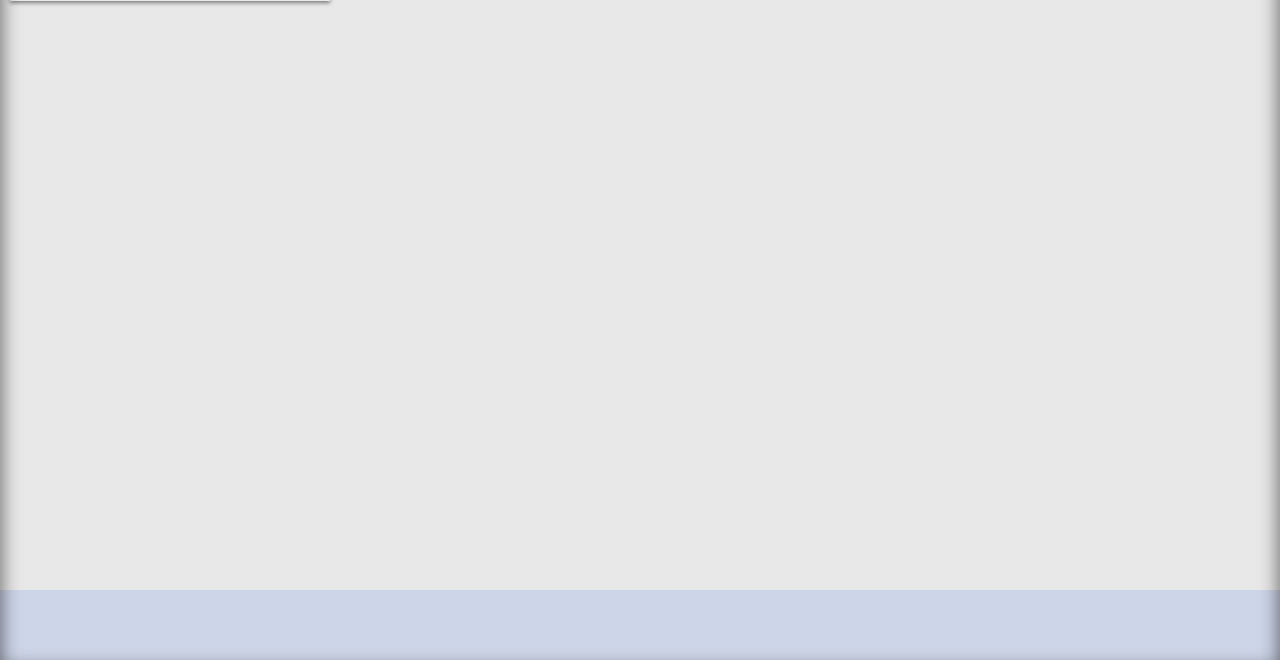
==== commit 71542336: "Add files via upload" ====
--- a/index.html
+++ b/index.html
@@ -101,7 +101,7 @@
 </div>
 <br><br>
 <div id="divCarrocel">
-<h2>✨Rutimóveis - economia, segurança e qualidade!</h2>
+<h2>✨Imóveis com economia, segurança e qualidade!</h2>
 <div id="divApresntação">
 <div id="imgApresent"> <img  src="src/BannerRute.png" id="IMGAP" alt=""> <br>  <h3  id="LBLAP"></h3> <p id="ALBAP2"></Label> </p>
 </div>
--- a/css/index.css
+++ b/css/index.css
@@ -28,7 +28,7 @@
 }
 body{
 font-family: 'Poppins', sans-serif;
-background-color: rgb(239, 240, 241);
+background-color: rgb(255, 255, 255);
 position: relative;
 margin: auto;
 width: 100%;
@@ -38,14 +38,14 @@
 margin: auto;
 width: 100%;
 max-width: 1920px;
-background-color: rgba(238, 247, 255, 0);
+background-color: rgba(255, 255, 255, 0);
 }
 body::before {
 content: "";
 position: absolute;
 inset: 0;
-background: rgba(0,0,0,0.1); /* sombra/overlay */
-box-shadow: inset 0 20px 40px rgba(0,0,0,0.3);
+background: #7777772a; /* sombra/overlay */
+box-shadow: inset 0 10px 20px rgba(0, 0, 0, 0.63);
 }
 #headerFlex{
 margin: auto;
@@ -107,7 +107,7 @@
 align-items: center;
 border-radius: 40px;
 border: 3px solid rgba(219, 219, 219, 0.856);
-background-color: rgba(0, 0, 0, 0.836);
+background-color: rgba(0, 0, 0, 0.815);
 box-shadow: 0px 10px 20px rgba(121, 121, 121, 0.836);
 color: aliceblue;
 text-shadow: 0px 1px 1px black;
@@ -238,26 +238,24 @@
 padding-top: 12px;
 padding-bottom: 12px;
 text-align: center;
-color: rgb(255, 255, 255);
+color: rgb(251, 255, 0);
 font-family: 'Poppins', sans-serif;
 font-size: 1.700rem;
 border-radius: 1px;
 margin-top: 20px;
 text-shadow: 0px 1px 1px rgb(0, 0, 0);
 margin-top: 40px;
-box-shadow: 0px 3px 5px rgba(121, 121, 121, 0.836);
+box-shadow: 0px 4px 4px rgba(121, 121, 121, 0.836);
 outline: none;
 }
 #divApresntação{
-
 margin:0 auto;
 width: 100%;
 height: 77vh;
 background-color: rgba(253, 253, 253, 0);
-margin-bottom: 20px;
-outline: none;
-}
-
+margin-bottom: 5px;
+outline: none;
+}
 #imgApresent{
 margin: auto;
 max-width: 100%;
@@ -266,6 +264,7 @@
 cursor: pointer;
 outline: none;
 }
+
 #IMGAP{
 width: 100%;
 height: 73vh;
@@ -275,36 +274,32 @@
 }
 #imgApresent p{
 margin: auto;
-width: 70%;
+width: 100%;
 position: relative;
-bottom: 90px;
-font-size: clamp(1.300rem, 0.3vw  + 0.5rem, 1.400rem);
+bottom: 120px;
+font-size: clamp(1rem, 0.3vw  + 0.5rem, 1.100rem);
 margin-bottom: 10px;
-color: #ffffff;
+color: rgb(247, 247, 247);
 background-color: rgba(0, 0, 0, 0.589);
-text-shadow: 0px 4px 4px rgba(0, 0, 0, 0.582);
-font-family: 'Poppins', sans-serif;
-border-radius: 5px;
+text-shadow: 0px 2px 2px rgba(0, 0, 0, 0.877);
+font-family: 'Poppins', sans-serif;
 font-weight: bold;
 outline: none;
+padding-top: 3px;
+padding-bottom: 3px;
 }
 #LBLAP{
 margin:auto ;
-max-width: 95%;
-text-align: center;
-color: rgb(255, 255, 255);
 position: relative;
-bottom: 250px;
-font-size: clamp(1.500rem, 0.3vw  + 0.5rem, 1.700rem);
-padding-left: 20px;
-padding-right: 20px;
-border-radius: 10px;
-text-shadow: 0px 5px 5px rgb(0, 0, 0);
-font-family: 'Poppins', sans-serif;
-outline: none;
-}
-
-
+max-width: 97%;
+text-align: center;
+color: #ffffff;
+bottom: 140px;
+font-size: clamp(1.600rem, 0.3vw  + 0.5rem, 1.600rem);
+font-family: 'Poppins', sans-serif;
+outline: none;
+text-shadow: 4px 7px 6px rgb(0, 0, 0)
+}
 #DivPesquisador h2{
 color: rgb(99, 99, 99);
 font-size: clamp(1.100rem, 0.3vw  + 0.5rem, 1.200rem);
@@ -511,6 +506,7 @@
   .h2Header{
 font-size:3.600rem;
 }}
+
 @media (max-width: 1400px) {
   .h2Header{
 font-size:3.500rem;
@@ -529,31 +525,28 @@
 background-color: rgba(172, 2, 115, 0);
 border-radius: 10px;
 }
-
-
-}
+}
+
 @media (max-width: 1300px) {
-    #divMenuHeader {
-
+#divMenuHeader {
 padding-top: 13px;
 padding-bottom: 13px;
 
 }
-    .h2Header{
+.h2Header{
 font-size:3.400rem;
 }
-  #IMGAP{
+#IMGAP{
 width: 100%;
 height: 70vh;
 margin-top: 10px;
 border-radius: 3px;
 outline: none;
 }
-  #imgHeader{
+#imgHeader{
 width: 100%;
 border-radius: 0%;
 box-shadow: 0px 30px 40px rgba(0, 0, 0, 0.884);
-
 }
 .logo{
 display: none;
@@ -565,13 +558,13 @@
 background-color: rgba(172, 2, 115, 0);
 border-radius: 10px;
 }
-
-}
+}
+
 @media (max-width: 1200px) {
-    .h2Header{
+.h2Header{
 font-size:3rem;
 }
-    #IMGAP{
+#IMGAP{
 width: 100%;
 height: 62vh;
 margin-top: 10px;
@@ -594,13 +587,11 @@
 }
 
 @media (max-width: 1050px) {
-    #divMenuHeader {
-
+#divMenuHeader {
 padding-top: 12px;
 padding-bottom: 12px;
-
-}
-    .h2Header{
+}
+.h2Header{
 font-size:2.700rem;
 }
 #imgHeader{
@@ -639,15 +630,15 @@
 min-width: 98%;
 font-family: 'Poppins', sans-serif;
 font-size: 1.500rem;
-
 }
 #divApresntação{
 margin:0 auto;
 width: 100%;
 min-height: 30vh;
-background-color: rgba(17, 0, 173, 0);
-}
-}
+
+}
+}
+
 @media (max-width: 1050px) {
 #divMainDois{
 margin: auto;
@@ -660,7 +651,6 @@
 margin: auto;
 max-width: 450px;
 text-align: center;
-
 }
 #div_Corretor h2{
 text-align: center;
@@ -754,7 +744,6 @@
 opacity: 1;              /* aparece gradualmente */
 }
 
-
 #flexdiv2 #Div_IMV_DestaqueH2{
 margin: auto;
 width: 95%;
@@ -924,22 +913,36 @@
 margin-left: 5px;
 text-shadow: 0px 0px 0px rgba(15, 15, 15, 0.76);
 }
+#p_IMG_I{
+width: 35px;
+height: 35px;
+text-align: center;
+color: rgb(255, 255, 255);
+font-size: clamp(1.400rem, 0.3vw  + 0.5rem, 1.500rem);
+position: relative;
+bottom: 95%;
+margin-left: 10px;
+background-color: rgba(0, 53, 158, 0.644);
+border-radius: 50%;
+text-shadow: 0px 4px 4px rgba(0, 1, 14, 0.87);
+}
 
 @media (max-width: 700px) {
-  #divMenuHeader {
-
+#p_IMG_I{
+  font-size: clamp(1.500rem, 0.3vw  + 0.5rem, 1.500rem);
+}
+#divMenuHeader {
 padding-top: 10px;
 padding-bottom: 10px;
-
-}
-    .h2Header{
+}
+.h2Header{
 font-size:2.200rem;
 }
-  #DivPesquisador .diValores, #DivPesquisador .classeCodigo{
+#DivPesquisador .diValores, #DivPesquisador .classeCodigo{
 margin-bottom: 10px;
 display: none;
 }
-    #imgApresent p{
+#imgApresent p{
 margin: auto;
 width:80%;
 position: relative;
@@ -950,7 +953,6 @@
 background-color: rgba(0, 0, 0, 0.774);
 text-shadow: 0px 10px 20px rgb(0, 0, 0);
 font-family: 'Poppins', sans-serif;
-
 }
 #LBLAP{
 margin:auto ;
@@ -1293,24 +1295,10 @@
   background-color: rgb(53, 53, 53);
 }
 
-#p_IMG_I{
-  width: 35px;
-  height: 35px;
-  text-align: center;
-  color: rgb(255, 255, 255);
-  font-size: clamp(1.400rem, 0.3vw  + 0.5rem, 1.500rem);
-  position: relative;
-  bottom: 95%;
-  margin-left: 10px;
-  background-color: rgba(2, 42, 128, 0.226);
-  border-radius: 50%;
-  text-shadow: 0px 2px 2px black;
-
-}
 
 footer{
 width: 100%;
-height: 100vh;
+height: 50vhh;
 background-color: #dfe8ff;
 padding-bottom: 70px;
 }
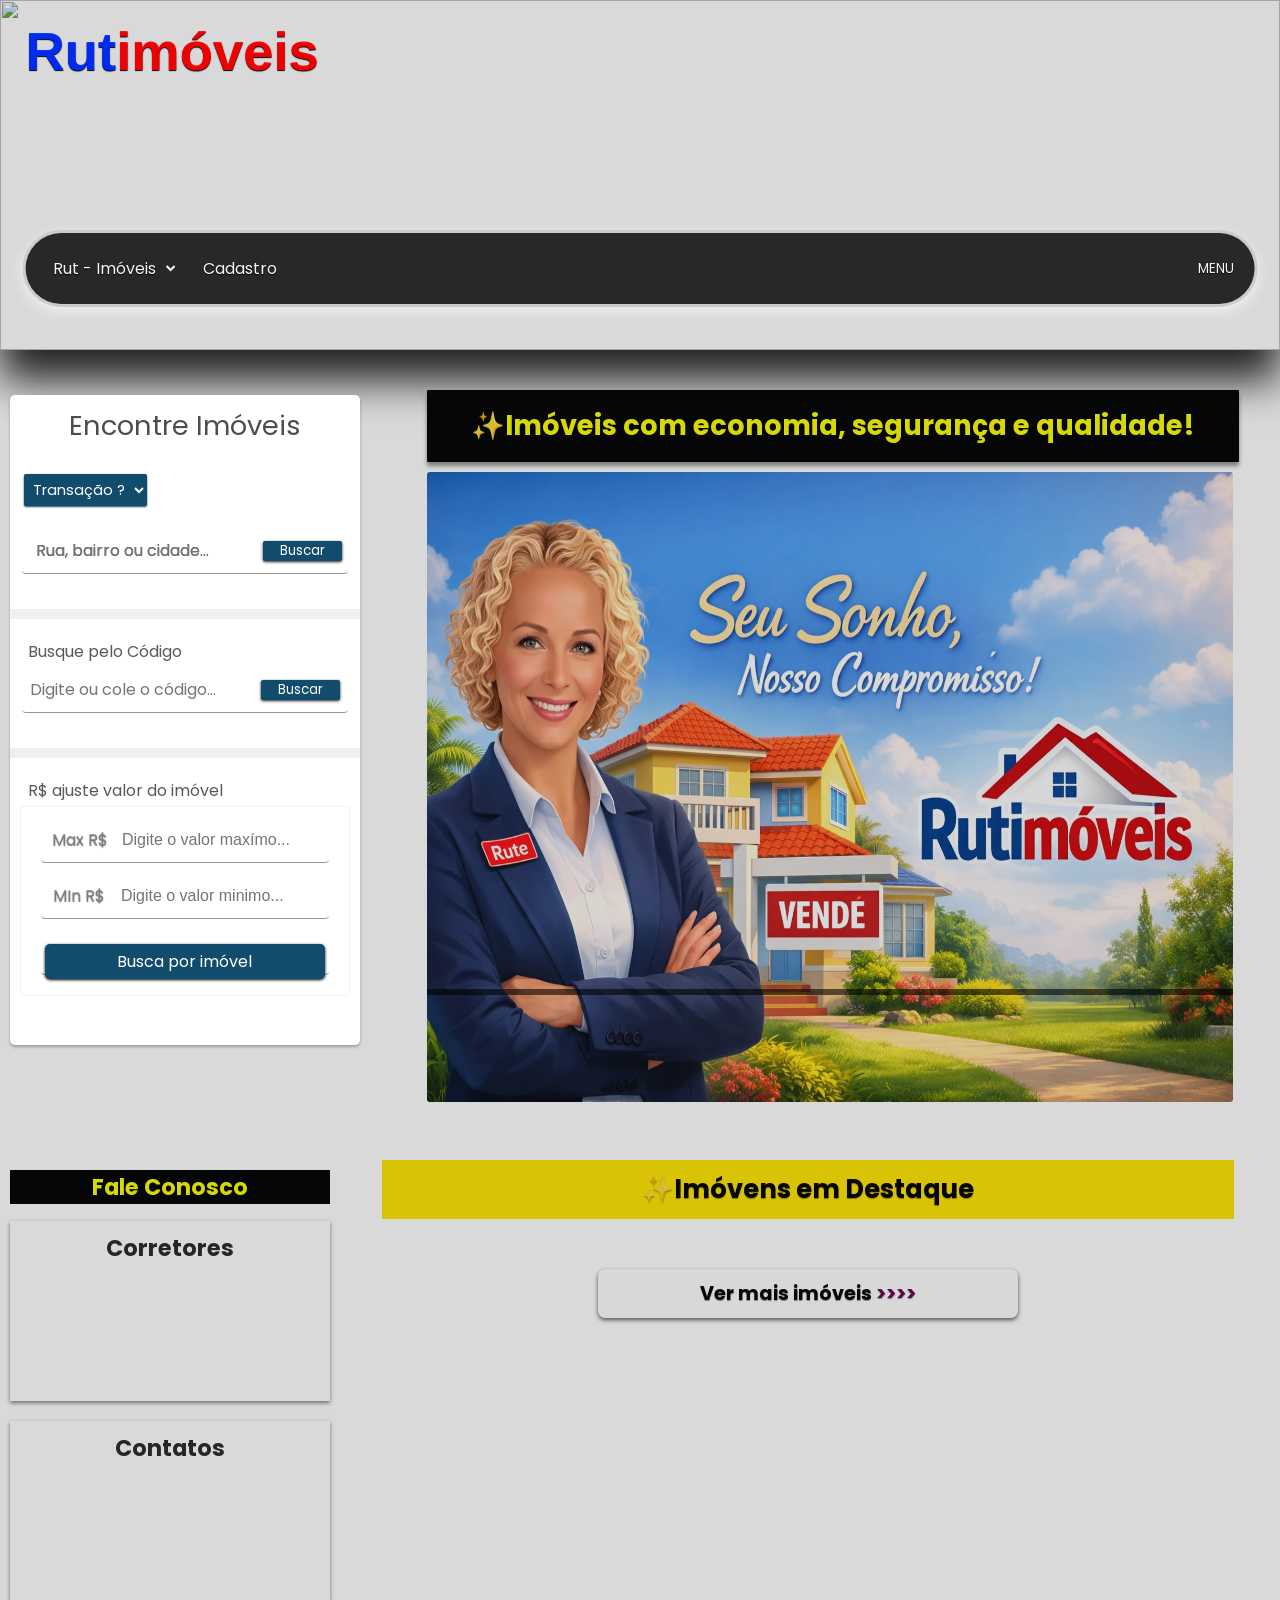
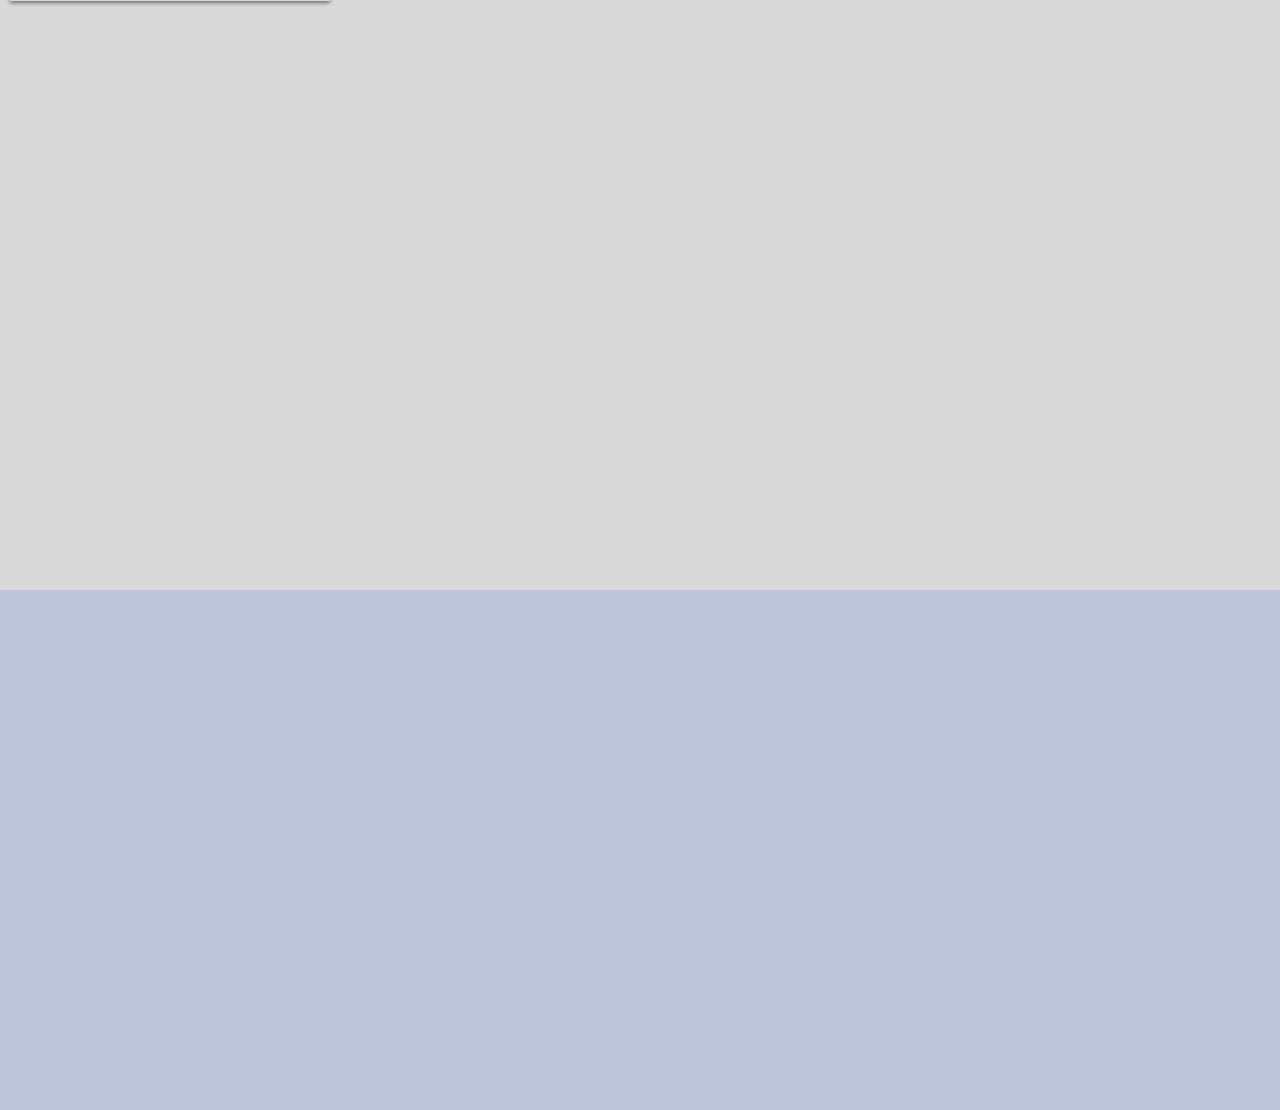
==== commit 3e6ed506: "Add files via upload" ====
--- a/index.html
+++ b/index.html
@@ -88,12 +88,12 @@
 <p  onclick="IValaor()" ></i> R$ ajuste valor do imóvel <i id="i_valor_imovel" class="fa-solid fa-eye"></i> </p>
 <div  class="diValores">
 <div id="divP1">
-<Label>Max R$: </Label> <input id="ValorMaxInput" type="text" title="Valor maxímo do Imóvel" placeholder="Digite o valor maxímo... ">
+<Label>Max R$ </Label> <input id="ValorMaxInput" type="text" title="Valor maxímo do Imóvel" placeholder="Digite o valor maxímo... ">
 </div>
 <div id="divP1" >
-<Label>MIn R$: </Label> <input id="ValorMinInput" type="text" title="Valor minimo do Imóvel" placeholder="Digite o valor minimo... ">
+<Label>MIn R$ </Label> <input id="ValorMinInput" type="text" title="Valor minimo do Imóvel" placeholder="Digite o valor minimo... ">
 </div>
-<div id="divP1" ><button id="btnBuscaValor"><i id="pesq" class="fa-solid fa-magnifying-glass"></i>  Busca por valor</button></div> 
+<div id="divP1" ><button id="btnBuscaValor"><i id="pesq" class="fa-solid fa-magnifying-glass"></i>  Busca por imóvel</button></div> 
 </div>
 <br>
 </div>
--- a/css/index.css
+++ b/css/index.css
@@ -32,7 +32,6 @@
 position: relative;
 margin: auto;
 width: 100%;
-
 }
 #conteudoGeral {
 margin: auto;
@@ -44,8 +43,7 @@
 content: "";
 position: absolute;
 inset: 0;
-background: #7777772a; /* sombra/overlay */
-box-shadow: inset 0 10px 20px rgba(0, 0, 0, 0.63);
+background: #2525252c; /* sombra/overlay */
 }
 #headerFlex{
 margin: auto;
@@ -106,9 +104,9 @@
 justify-content: space-between;
 align-items: center;
 border-radius: 40px;
-border: 3px solid rgba(219, 219, 219, 0.856);
+border: 3px solid rgba(255, 255, 255, 0.753);
 background-color: rgba(0, 0, 0, 0.815);
-box-shadow: 0px 10px 20px rgba(121, 121, 121, 0.836);
+box-shadow: 0px 4px 14px rgba(255, 255, 255, 0.671);
 color: aliceblue;
 text-shadow: 0px 1px 1px black;
 padding-top: 15px;
@@ -117,11 +115,11 @@
 }
 .h2Header{
 position: absolute;
-top: 10px;
+top: 20px;
 margin-left: 2%;
 color: rgba(0, 47, 255, 0.925);
 font-weight: bolder;
-text-shadow: 0px 2px 0px rgb(1, 0, 22);
+text-shadow: 0px 1px 1px rgb(1, 0, 22);
 font-size:4rem;
 font-family: 'Urbanist', sans-serif;
 }
@@ -592,7 +590,7 @@
 padding-bottom: 12px;
 }
 .h2Header{
-font-size:2.700rem;
+font-size:2.800rem;
 }
 #imgHeader{
 width: 100%;
@@ -918,7 +916,7 @@
 height: 35px;
 text-align: center;
 color: rgb(255, 255, 255);
-font-size: clamp(1.400rem, 0.3vw  + 0.5rem, 1.500rem);
+font-size: clamp(1.300rem, 0.3vw  + 0.5rem, 1.300rem);
 position: relative;
 bottom: 95%;
 margin-left: 10px;
@@ -936,7 +934,7 @@
 padding-bottom: 10px;
 }
 .h2Header{
-font-size:2.200rem;
+font-size:2.500rem;
 }
 #DivPesquisador .diValores, #DivPesquisador .classeCodigo{
 margin-bottom: 10px;
@@ -1131,7 +1129,7 @@
 padding-bottom: 8px;
 }
     .h2Header{
-font-size:2rem;
+font-size:2.300rem;
 }
     #divCarrocel h2{
 margin: auto;
@@ -1298,7 +1296,7 @@
 
 footer{
 width: 100%;
-height: 50vhh;
+height: 50vh;
 background-color: #dfe8ff;
 padding-bottom: 70px;
 }
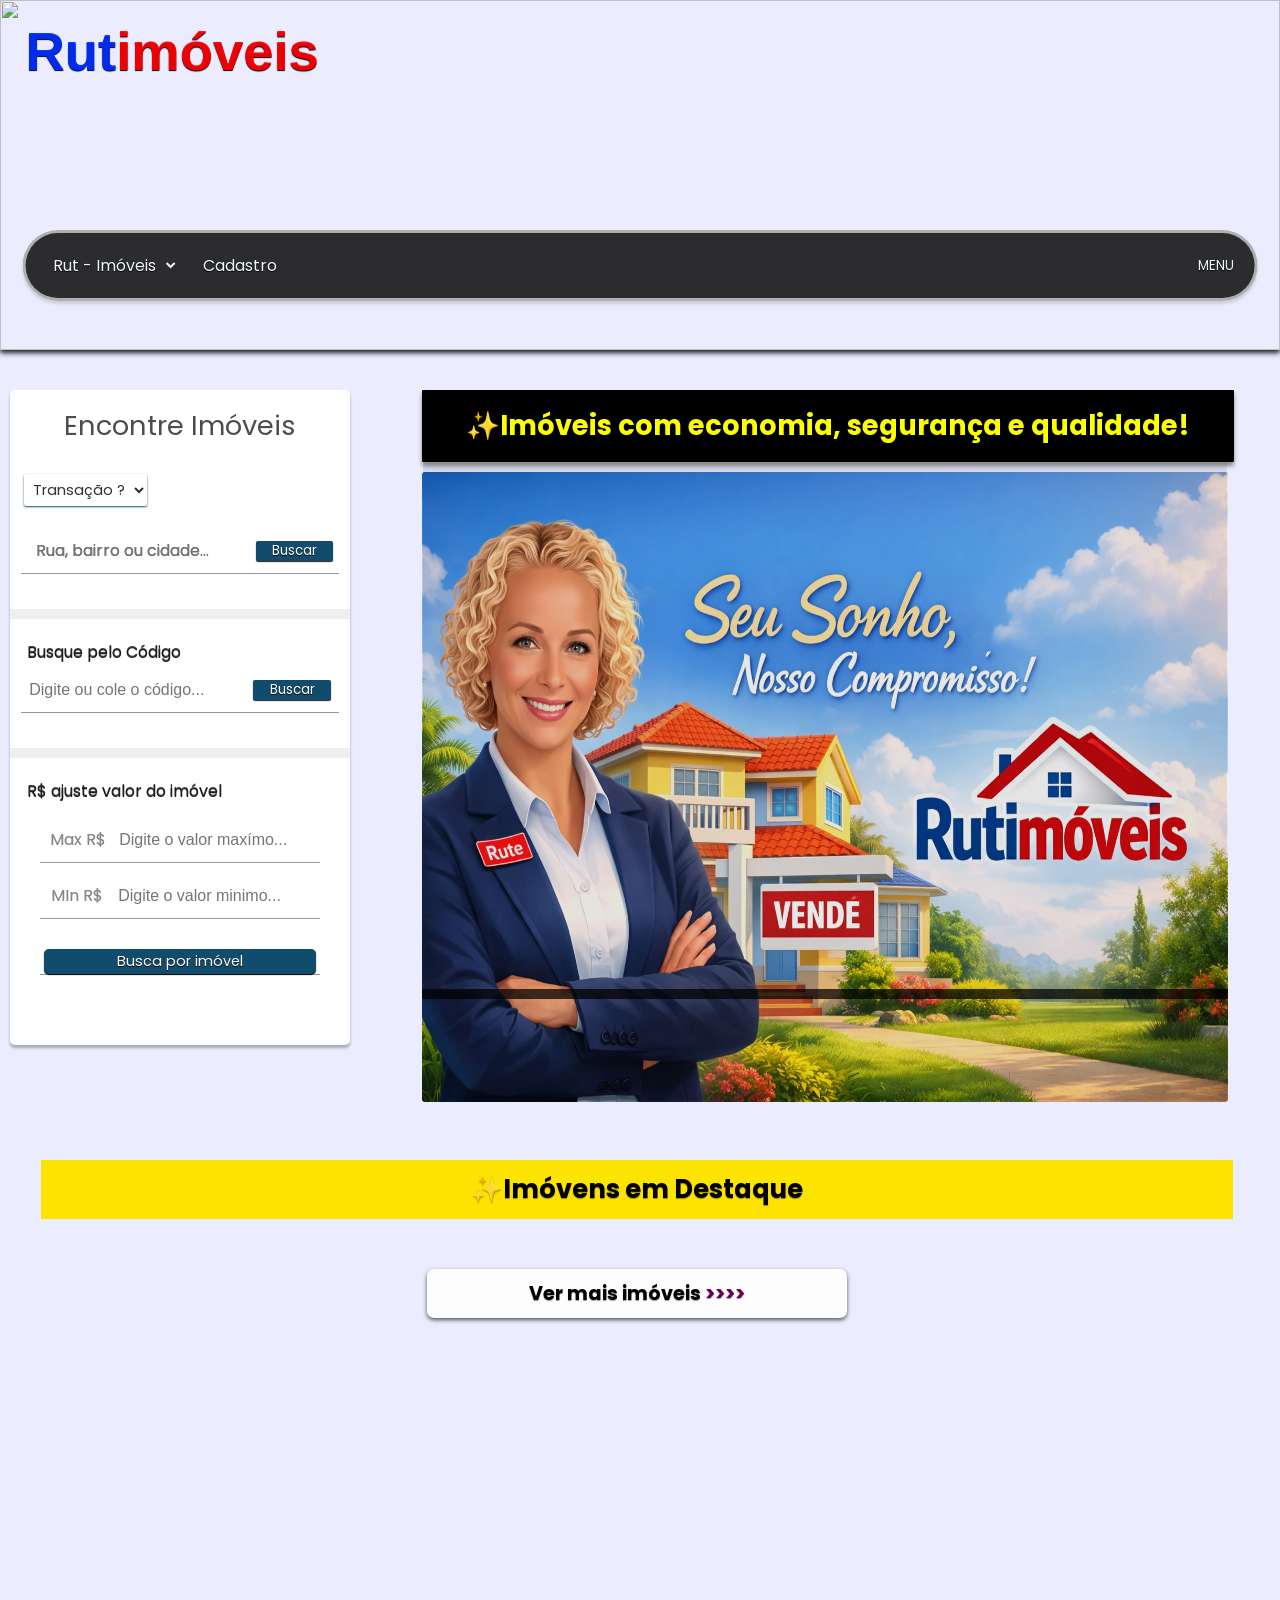
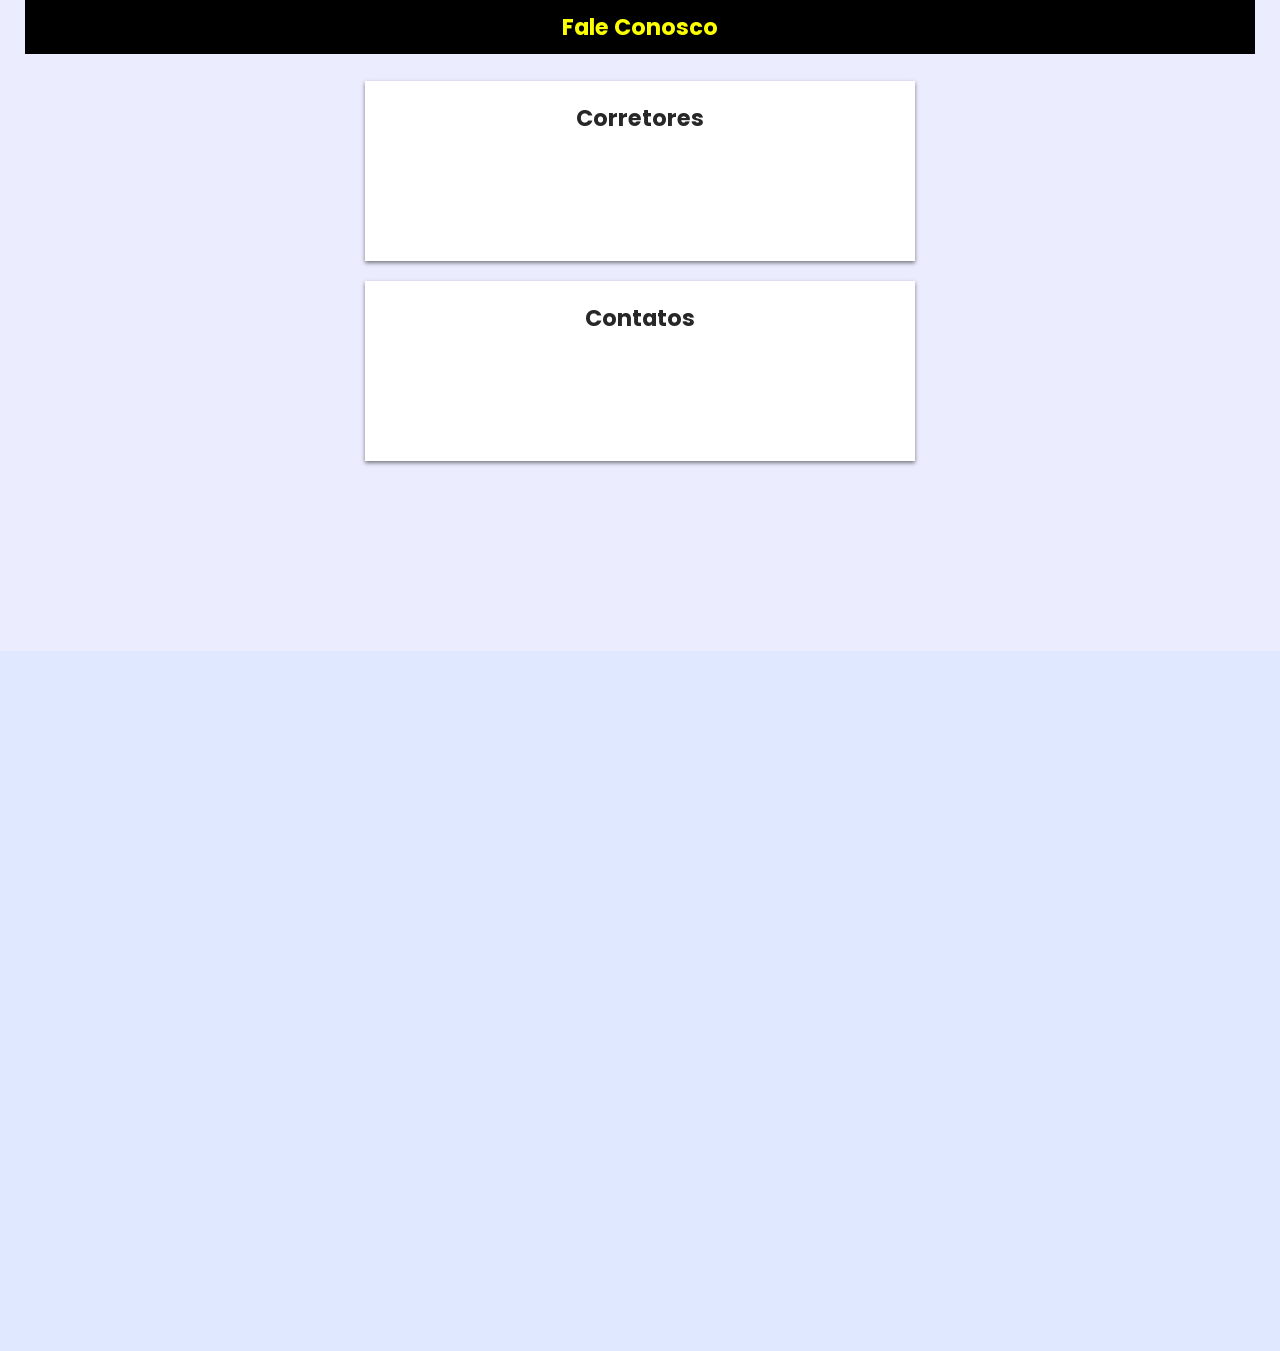
==== commit 6b5cbd85: "Add files via upload" ====
--- a/index.html
+++ b/index.html
@@ -111,7 +111,7 @@
 </div>
 <div id="divMainDois">
 <div id="flexdiv2"> 
-<div id="div_"></div>
+
 <div id="CorretoresDiv">
 <h2>Fale Conosco </h2>
 <div id="div_Corretor">
--- a/css/index.css
+++ b/css/index.css
@@ -28,7 +28,7 @@
 }
 body{
 font-family: 'Poppins', sans-serif;
-background-color: rgb(255, 255, 255);
+background-color: rgb(235, 237, 255);
 position: relative;
 margin: auto;
 width: 100%;
@@ -38,12 +38,6 @@
 width: 100%;
 max-width: 1920px;
 background-color: rgba(255, 255, 255, 0);
-}
-body::before {
-content: "";
-position: absolute;
-inset: 0;
-background: #2525252c; /* sombra/overlay */
 }
 #headerFlex{
 margin: auto;
@@ -58,18 +52,10 @@
 align-items: center;
 height: 350px;
 }
-#imgHeader{
-margin: auto;
-width: 100%;
-box-shadow: 0px 10px 15px rgba(0, 0, 0, 0.884);
-}
-.logo{
-position: static;
-width: 300px;
-display: block;
-z-index: 999;
-left: 500px;
-display: none;
+#imgHeader, #imgDoisHeader{
+margin: auto;
+width: 100%;
+box-shadow: 0px 3px 5px rgba(0, 0, 0, 0.884);
 }
 #bannerUm img{
 height: 100%;
@@ -80,37 +66,29 @@
 height: 100%;
 min-height: 300px;
 }
-@media (max-width: 770px) {
-#bannerUm  #imgHeader {
-display: none;
-}
-#bannerUm  #imgDoisHeader{
-display: block;
-}
-}
 #headerMenu{
 margin: auto;
 width: 100%;
-max-width: 1400px;
+max-width: 1600px;
 }
 #divMenuHeader {
 position: absolute;
 width: 96%;
-max-width: 1400px;
-top: 230px;
+max-width: 1600px;
+top:230px;
 left: 50%;
 transform: translateX(-50%);
 display: flex;
 justify-content: space-between;
 align-items: center;
 border-radius: 40px;
-border: 3px solid rgba(255, 255, 255, 0.753);
+border: 3px solid rgba(255, 255, 255, 0.61);
 background-color: rgba(0, 0, 0, 0.815);
-box-shadow: 0px 4px 14px rgba(255, 255, 255, 0.671);
+box-shadow: 0px 3px 3px rgba(168, 168, 168, 0.445);
 color: aliceblue;
 text-shadow: 0px 1px 1px black;
-padding-top: 15px;
-padding-bottom: 15px;
+padding-top: 10px;
+padding-bottom: 10px;
 z-index: 999;
 }
 .h2Header{
@@ -126,7 +104,6 @@
 .h2Header b{
   color: rgba(255, 0, 0, 0.925);
 }
-
 #divMenuHeader button{
 border: 0cap;
 background-color: transparent;
@@ -168,7 +145,7 @@
 main{
 margin: auto;
 width: 100%;
-max-width: 1400px;
+max-width: 1600px;
 min-height: 100vh;
 background-color: rgba(255, 255, 255, 0);
 padding-bottom: 100px;
@@ -176,17 +153,18 @@
 }
 @media (max-width: 800px) {
 main{
-position: relative;
 margin: auto;
 width: 100%;
 min-height: 200vh;
-max-width: 1400px;
 padding-bottom: 100px;
 margin-bottom: 30px;
 background-color: rgba(121, 5, 5, 0);
 bottom: 20px;
 }
 }
+#mainUm{
+margin-top: 0px;
+}
 #MaiflaxUm{
 margin: auto;
 display: flex;
@@ -196,17 +174,17 @@
 flex-wrap: wrap;
 }
 #DivPesquisador{
-width: 25%;
-min-width: 350px;
+width: 20%;
+min-width: 340px;
 max-width: 550px;
 min-height: 30vh;
 margin-left: 10px;
 background-color: rgb(255, 255, 255);
-box-shadow: 0px 2px 3px rgba(70, 70, 70, 0.404);
+box-shadow: 0px 3px 3px rgba(70, 70, 70, 0.404);
 margin-right: 20px;
 border-radius: 5px;
 padding-bottom: 15px;
-z-index: 999;
+z-index: 9;
 outline: none;
 }
 .diValores label{
@@ -217,6 +195,7 @@
 width: 100%;
 max-width: 70%;
 background-color: rgba(150, 131, 131, 0);
+border: 0cap;
 outline: none;
 }
 #DivPesquisador .h2P{
@@ -256,19 +235,27 @@
 }
 #imgApresent{
 margin: auto;
+position: relative;
 max-width: 100%;
-height: 80vh;
-text-align: center;
-cursor: pointer;
-outline: none;
-}
-
+height: 74vh;
+text-align: center;
+cursor: pointer;
+outline: none;
+}
 #IMGAP{
 width: 100%;
 height: 73vh;
 margin-top: 10px;
 border-radius: 3px;
 outline: none;
+}
+#imgApresent::before {
+content: "";
+position: absolute;
+inset: 1px;
+background:#00000017; /* sombra/overlay */
+fill-opacity: 0.5;
+filter: brightness(0.5); 
 }
 #imgApresent p{
 margin: auto;
@@ -278,50 +265,54 @@
 font-size: clamp(1rem, 0.3vw  + 0.5rem, 1.100rem);
 margin-bottom: 10px;
 color: rgb(247, 247, 247);
-background-color: rgba(0, 0, 0, 0.589);
-text-shadow: 0px 2px 2px rgba(0, 0, 0, 0.877);
-font-family: 'Poppins', sans-serif;
+background-color: rgba(0, 0, 0, 0.733);
+text-shadow: 0px 1px 1px rgba(0, 0, 0, 0.877);
+ font-family: 'Raleway', sans-serif;
 font-weight: bold;
 outline: none;
-padding-top: 3px;
-padding-bottom: 3px;
+padding-top: 5px;
+padding-bottom: 5px;
 }
 #LBLAP{
 margin:auto ;
 position: relative;
-max-width: 97%;
 text-align: center;
 color: #ffffff;
 bottom: 140px;
-font-size: clamp(1.600rem, 0.3vw  + 0.5rem, 1.600rem);
-font-family: 'Poppins', sans-serif;
-outline: none;
-text-shadow: 4px 7px 6px rgb(0, 0, 0)
+font-size: clamp(2rem, 0.3vw  + 0.5rem, 2.100rem);
+  font-family: 'Raleway', sans-serif;
+outline: none;
+text-shadow: 0px 3px 3px rgb(0, 0, 0);;
+
 }
 #DivPesquisador h2{
 color: rgb(99, 99, 99);
 font-size: clamp(1.100rem, 0.3vw  + 0.5rem, 1.200rem);
 font-weight: normal;
-margin-top: 5px;
+margin-top: 10px;
 margin-bottom: 7px;
 outline: none;
+
 }
 #divPesquisa div{
 margin: auto;
 width: 91%;
 background-color: rgba(87, 87, 87, 0);
-box-shadow: 0px 0px 1px rgba(138, 138, 138, 0.616);
-outline: none;
+box-shadow: 0px 1px 1px rgba(138, 138, 138, 0);
+outline: none;
+border: 0cap;
 }
 #divPesquisa p{
 margin: auto;
 width: 90%;
-color: #353535d2;
+color: #1f1e1ed2;
 font-size: clamp(1rem, 0.3vw  + 0.5rem, 1rem);
 font-family: 'Poppins', sans-serif;
 margin-bottom: 3px;
-cursor: pointer;
-outline: none;
+text-shadow: 0px 1px 0px rgba(0, 0, 0, 0.877);
+cursor: pointer;
+outline: none;
+
 }
 #divPesquisa p:hover{
 color: rgb(0, 0, 0);
@@ -332,15 +323,14 @@
 display: flex;
 justify-content: space-around;
 align-items: center;
-border-radius: 4px;
 padding: 5px;
 border: 0cap;
-text-shadow: 0px 1px 1px rgba(54, 54, 54, 0.76);
+text-shadow: 0px 0px 0px #11111169
 }
 #divP1 input, #divP2 input{
 width: 70%;
 font-size: clamp(1rem, 0.3vw  + 0.5rem, 1rem);
-font-family: 'Poppins', sans-serif;
+ font-family: 'Raleway', sans-serif;
 cursor: pointer;
 border: 0cap;
 outline: none;
@@ -353,8 +343,9 @@
 color: rgb(255, 255, 255);
 cursor: pointer;
 border-radius: 2px;
-box-shadow: 0px 1px 3px rgba(0, 0, 0, 0.877);
-outline: none;
+box-shadow: 0px 1px 1px rgba(0, 0, 0, 0.877);
+outline: none;
+text-shadow: 0px 1px 0px black;
 }
 #tranzação{
 margin: auto;
@@ -363,10 +354,10 @@
 outline: none;
 cursor: pointer;
 font-size: clamp(0.900rem, 0.3vw  + 0.5rem, 1rem);
-color: #ffffff;
+color: #303030;
 margin-bottom: 10px;
 padding: 5px;
-background-color: rgb(18, 76, 109);
+background-color: rgba(18, 76, 109, 0);
 box-shadow: 0px 1px 2px  rgb(18, 76, 109);
 border-radius: 2px;
 font-family: 'Poppins', sans-serif;
@@ -374,8 +365,8 @@
 outline: none;
 }
 #tranzação option{
-color: #ffffff;
-background-color: rgb(18, 76, 109);
+color: #252525;
+background-color: rgb(255, 255, 255);
 cursor: pointer;
 }
 #divPesquisa  #P_division{
@@ -390,14 +381,14 @@
 #divPesquisa  #btnBuscaValor{
 width: 100%;
 border: 0cap;
-font-size: clamp(1rem, 0.3vw  + 0.5rem, 1.100rem);
+font-size: clamp(0.900rem, 0.3vw  + 0.5rem, 1rem);
 background-color: rgb(18, 76, 109);
 border-radius: 5px;
-padding: 5px;
+padding: 2px;
 color: #ffffff;
 margin-top: 20px;
 font-family: 'Poppins', sans-serif;
-box-shadow: 0px 1px 3px black;
+box-shadow: 0px 1px 1px black;
 outline: none;
 }
 #divPesquisa .ClassPValor{
@@ -416,17 +407,18 @@
 }
 #divMainDois{
 margin: auto;
+position: relative;
 width: 100%;
 max-width: 1600px;
 min-height: 10vh;
-background-color: #00e1ff00;
+background-color: #ffffff00;
+
 }
 #flexdiv2{
 margin: auto;
 display: flex;
-width: 100%;
-min-height: 50vh;
-align-items: end;
+align-items: flex-start;
+width: 100%;
 flex-wrap: wrap;
 }
 #divPesquisa #pesq{
@@ -435,17 +427,22 @@
 color: #cdced1;
 }
 #CorretoresDiv{
-margin: auto;
-width: 95%;
-max-width: 25%;
-min-height: 100vh;
+  position: relative;
+margin: auto;
+width: 98%;
+max-width: 20%;
+height: auto;
+padding-bottom: 20px;
 background-color: transparent;
 margin-right: 20px;
 margin-left: 10px;
+background-color: rgba(255, 255, 255, 0);
+bottom: 220px;
+
 }
 #lista_imoveis_destaque{
 width: 100%;
-max-width: 70%;
+max-width: 77%;
 min-height: 100vh;
 background: rgba(210, 105, 30, 0);
 margin-left: 10px;
@@ -455,7 +452,7 @@
 display: flex;
 flex-direction: column;
 min-height: 20vh;
-background-color: #edebf100;
+background-color: #ffffff00;
 padding-top: 7px;
 padding-bottom: 20px;
 box-shadow: 0px 2px 4px rgba(37, 37, 37, 0);
@@ -468,6 +465,8 @@
 color: #fbff00;
 font-family: 'Poppins', sans-serif;
 font-size: clamp(1.400rem, 0.3vw  + 0.5rem, 1.400rem);
+padding-top: 10px;
+padding-bottom: 10px;
 }
 #div_Corretor h2{
 text-align: center;
@@ -482,6 +481,7 @@
 background-color: #ffffff;
 margin-bottom: 20px;
 box-shadow: 0px 2px 4px rgba(37, 37, 37, 0.596);
+
 }
 #Corr_dois{
 width: 100%;
@@ -495,21 +495,78 @@
 font-size:3.700rem;
 }}
 @media (max-width: 1500px) {
-    #divMenuHeader {
-
-padding-top: 14px;
-padding-bottom: 14px;
-
-}
+
   .h2Header{
 font-size:3.600rem;
 }}
 
 @media (max-width: 1400px) {
+    #CorretoresDiv{
+  position: relative;
+bottom: 0px;
+}
+  #flexdiv2{
+margin: auto;
+flex-direction: column-reverse;
+width: 100%;
+min-height: 50vh;
+align-items: end;
+flex-wrap: wrap;
+}
+ #CorretoresDiv{
+  margin: auto;
+ min-width:98% ;
+ margin-top: 40px;
+ }
+ #lista_imoveis_destaque{
+  margin: auto;
+min-width: 98%;
+min-height: 40vh;
+background: rgba(210, 105, 30, 0);
+margin-left: 10px;
+padding-bottom: 40px;
+}
+#CorretoresDiv h2{
+margin: auto;
+width: 98%;
+text-align: center;
+margin-bottom: 20px;
+}
+#div_Corretor h2{
+text-align: center;
+margin-top: 10px;
+margin-bottom: 10px;
+background-color: #ffffff00;
+color: #272727;
+}
+#Corr_um{
+  margin: auto;
+width: 98%;
+min-height: 20vh;
+background-color: #ffffff;
+margin-bottom: 20px;
+box-shadow: 0px 2px 4px rgba(37, 37, 37, 0.596);
+max-width: 550px;
+
+}
+#Corr_dois{
+    margin: auto;
+width: 98%;
+max-width: 550px;
+min-height: 20vh;
+background-color: #ffffff;
+margin-bottom: 20px;
+box-shadow: 0px 2px 4px rgba(37, 37, 37, 0.596);
+}
   .h2Header{
 font-size:3.500rem;
 }
-    #IMGAP{
+#imgApresent{
+position: relative;
+height: 73vh;
+
+}
+#IMGAP{
 width: 100%;
 height: 72vh;
 margin-top: 10px;
@@ -520,19 +577,19 @@
 margin:0 auto;
 width: 100%;
 max-width: 68%;
-background-color: rgba(172, 2, 115, 0);
+
 border-radius: 10px;
 }
 }
-
 @media (max-width: 1300px) {
-#divMenuHeader {
-padding-top: 13px;
-padding-bottom: 13px;
-
-}
+
 .h2Header{
 font-size:3.400rem;
+}
+#imgApresent{
+position: relative;
+height: 71vh;
+
 }
 #IMGAP{
 width: 100%;
@@ -544,7 +601,6 @@
 #imgHeader{
 width: 100%;
 border-radius: 0%;
-box-shadow: 0px 30px 40px rgba(0, 0, 0, 0.884);
 }
 .logo{
 display: none;
@@ -557,14 +613,18 @@
 border-radius: 10px;
 }
 }
-
 @media (max-width: 1200px) {
 .h2Header{
 font-size:3rem;
 }
+#imgApresent{
+position: relative;
+height: 64vh;
+
+}
 #IMGAP{
 width: 100%;
-height: 62vh;
+height: 63vh;
 margin-top: 10px;
 border-radius: 3px;
 outline: none;
@@ -572,9 +632,7 @@
 #divCarrocel h2{
 font-size: 1.400rem;
 }
-.logo{
-display: none;
-}
+
 #imgHeader{
 width: 100%;
 border-radius: 0%;
@@ -585,10 +643,10 @@
 }
 
 @media (max-width: 1050px) {
-#divMenuHeader {
-padding-top: 12px;
-padding-bottom: 12px;
-}
+#mainUm{
+  margin-top: 10px;
+}
+
 .h2Header{
 font-size:2.800rem;
 }
@@ -598,11 +656,10 @@
 #bannerUm {
 width: 100%;
 }
-.logo{
-display: none;
-}
+
 #MaiflaxUm{
 margin: auto;
+
 display: flex;
 flex-direction: column;
 width: 100%;
@@ -617,6 +674,7 @@
 background-color: rgb(255, 255, 255);
 box-shadow: 0px 1px 1px rgba(145, 145, 145, 0.37);
 margin-top: 30px;
+z-index: 999;
 }
 #divCarrocel{
 width: 98%;
@@ -633,7 +691,6 @@
 margin:0 auto;
 width: 100%;
 min-height: 30vh;
-
 }
 }
 
@@ -700,11 +757,23 @@
 height: 200px;
 background-color: #898b0d00;
 overflow: hidden;
+position: relative;
 }
 #ImagemIMV{
 width: 100%;
 height: 200px;
 cursor: pointer;
+
+}
+#divIMG::before {
+content: "";
+position: absolute;
+inset: 1px;
+background:#00000015; /* sombra/overlay */
+fill-opacity: 0.5;
+filter: brightness(0.5); 
+
+
 }
 #ConntDiv {
 position: relative;
@@ -915,23 +984,34 @@
 width: 35px;
 height: 35px;
 text-align: center;
-color: rgb(255, 255, 255);
-font-size: clamp(1.300rem, 0.3vw  + 0.5rem, 1.300rem);
-position: relative;
-bottom: 95%;
-margin-left: 10px;
-background-color: rgba(0, 53, 158, 0.644);
+color: rgb(255, 230, 0);
+font-size: clamp(1.300rem, 0.3vw  + 0.5rem, 1.400rem);
+position: relative;
+bottom: 99%;
+margin-left: 2px;
+background-color: rgba(0, 137, 201, 0);
 border-radius: 50%;
-text-shadow: 0px 4px 4px rgba(0, 1, 14, 0.87);
-}
-
+text-shadow: 0px 1px 1px rgba(0, 1, 14, 0.836);
+font-family: Impact, Haettenschweiler, 'Arial Narrow Bold', sans-serif;
+}
+
+@media (max-width: 800px) {
+  #mainUm{
+  margin-top: 20px;
+}
+
+}
 @media (max-width: 700px) {
+  #mainUm{
+  margin-top: 20px;
+}
 #p_IMG_I{
-  font-size: clamp(1.500rem, 0.3vw  + 0.5rem, 1.500rem);
+  font-size: clamp(1.300rem, 0.3vw  + 0.5rem, 1.400rem);
+  font-family: Impact, Haettenschweiler, 'Arial Narrow Bold', sans-serif;
 }
 #divMenuHeader {
-padding-top: 10px;
-padding-bottom: 10px;
+padding-top: 7px;
+padding-bottom: 7px;
 }
 .h2Header{
 font-size:2.500rem;
@@ -969,16 +1049,13 @@
 }
 #MaiflaxUm{
 margin: auto;
+position: relative;
 display: block;
 width: 100%;
 height: auto;
 align-items: baseline;
 }
 #divApresntação{
-margin:0 auto;
-width: 100%;
-height: auto;
-background-color: rgba(17, 0, 173, 0);
 display: none;
 }
 #divCarrocel h2{
@@ -996,7 +1073,6 @@
 margin-top: 40px;
 font-size: clamp(1.100rem, 0.3vw  + 0.5rem, 1.200rem);
 display: none;
-
 }
     #ImagemIMV{
 width: 100%;
@@ -1121,17 +1197,26 @@
 align-items: baseline;
 flex-wrap: wrap;
 }
+}
+
+@media (max-width: 800px) {
+#bannerUm  #imgHeader {
+display: none;
+}
+#bannerUm  #imgDoisHeader{
+display: block;
+}
 
 }
 @media (max-width: 600px) {
-    #divMenuHeader {
-padding-top: 8px;
-padding-bottom: 8px;
-}
-    .h2Header{
+#divMenuHeader {
+padding-top: 7px;
+padding-bottom: 7px;
+}
+.h2Header{
 font-size:2.300rem;
 }
-    #divCarrocel h2{
+ #divCarrocel h2{
 margin: auto;
 width: 100%;
 background-color: rgb(0, 0, 0);
@@ -1146,13 +1231,11 @@
 margin-top: 40px;
 font-size: clamp(1rem, 0.3vw  + 0.5rem, 1.100rem);
 height: auto;
-
-}
-    #ImagemIMV{
+}
+ #ImagemIMV{
 width: 100%;
 height: 300px;
 }
-
 #divIMG{
 height: 300px;
 background-color: #898b0d00;
@@ -1261,6 +1344,7 @@
 outline: none;
 }
 }
+
 #label_dois_{
 margin: auto;
 width: 99%;
@@ -1275,28 +1359,22 @@
 outline: none;
 }
 
-#ImagemIMV {
-transition:opacity 0.4s ease-in-out;
-position: relative;
-}
-.slide-in {
-  transform: translateX(0px); /* entra da direita */
-  opacity: 1;
-}
-
-.slide-out {
-  transform: translateX(-1%); /* sai para a esquerda */
-  opacity: 0;
-}
-
-#divIMG{
-  background-color: rgb(53, 53, 53);
-}
+
+
+
+
+
+
+
+
+
+
+
 
 
 footer{
 width: 100%;
-height: 50vh;
+height: 70vh;
 background-color: #dfe8ff;
 padding-bottom: 70px;
 }
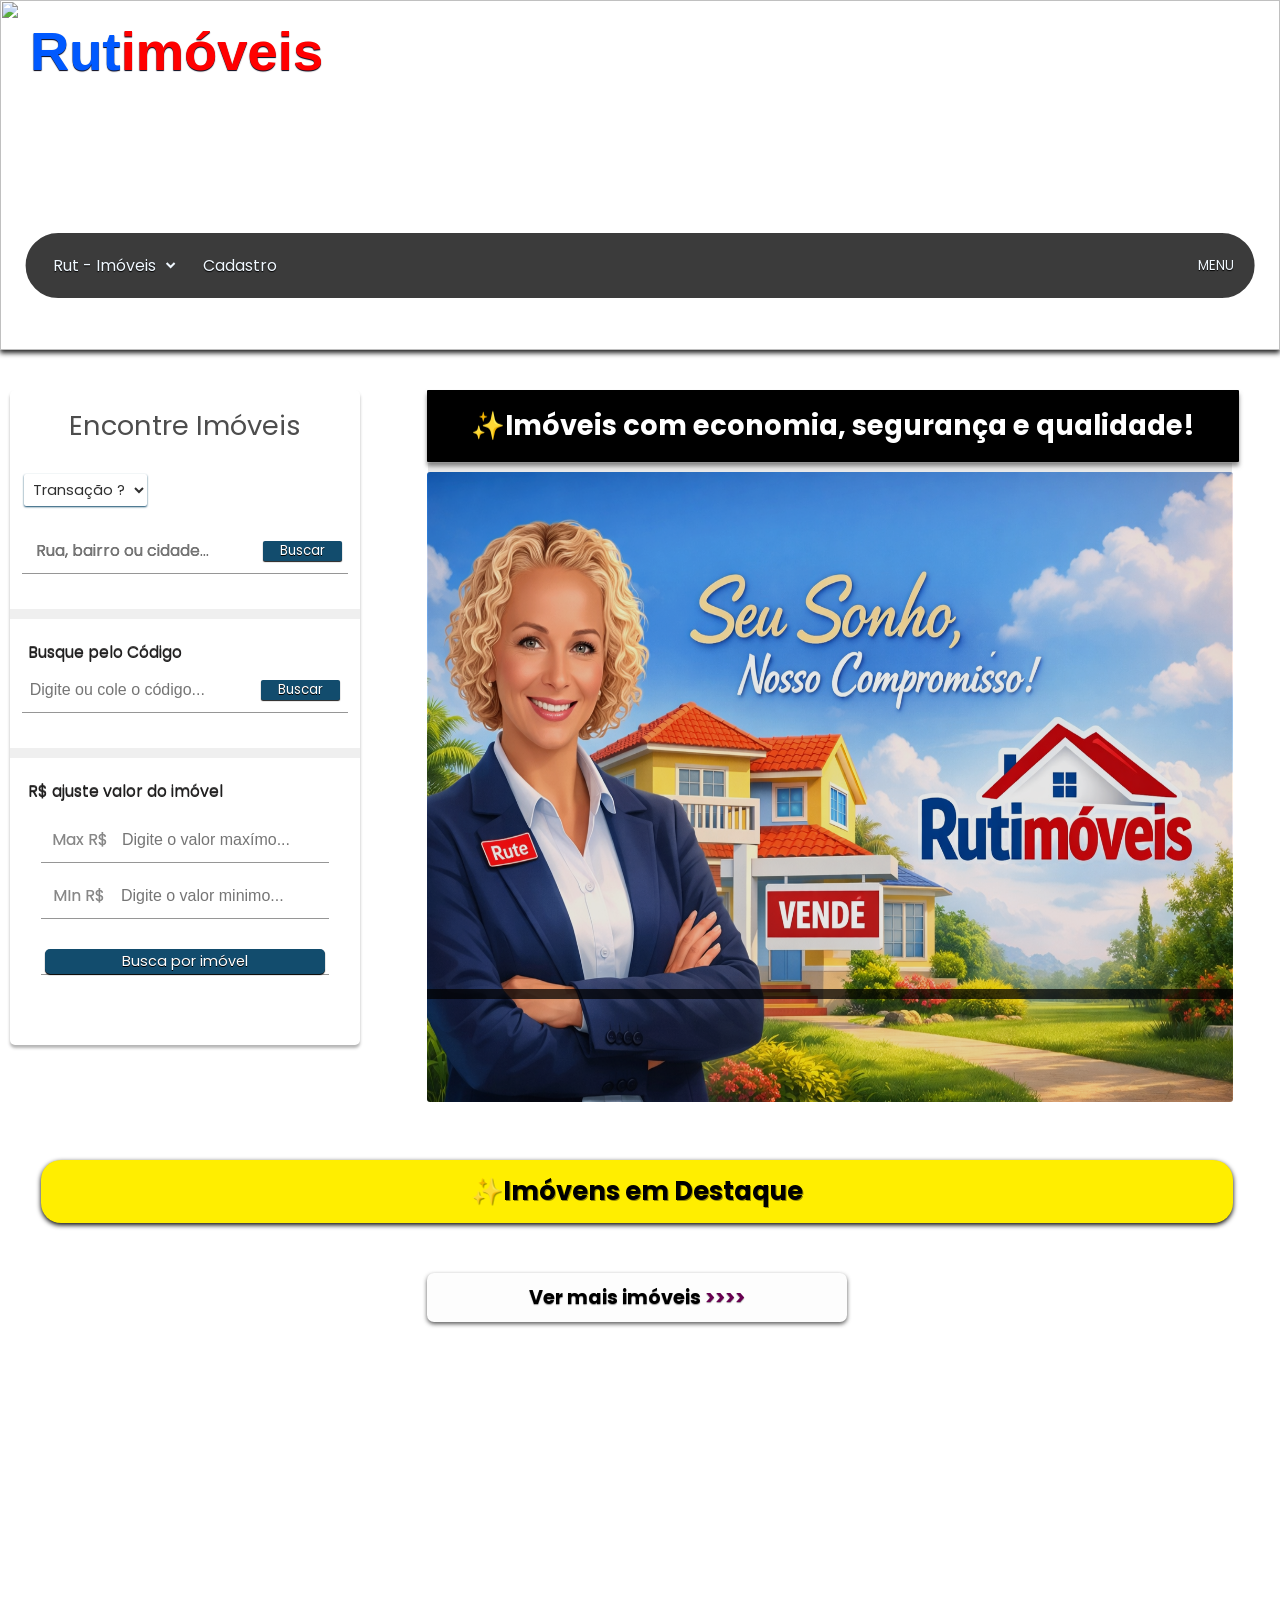
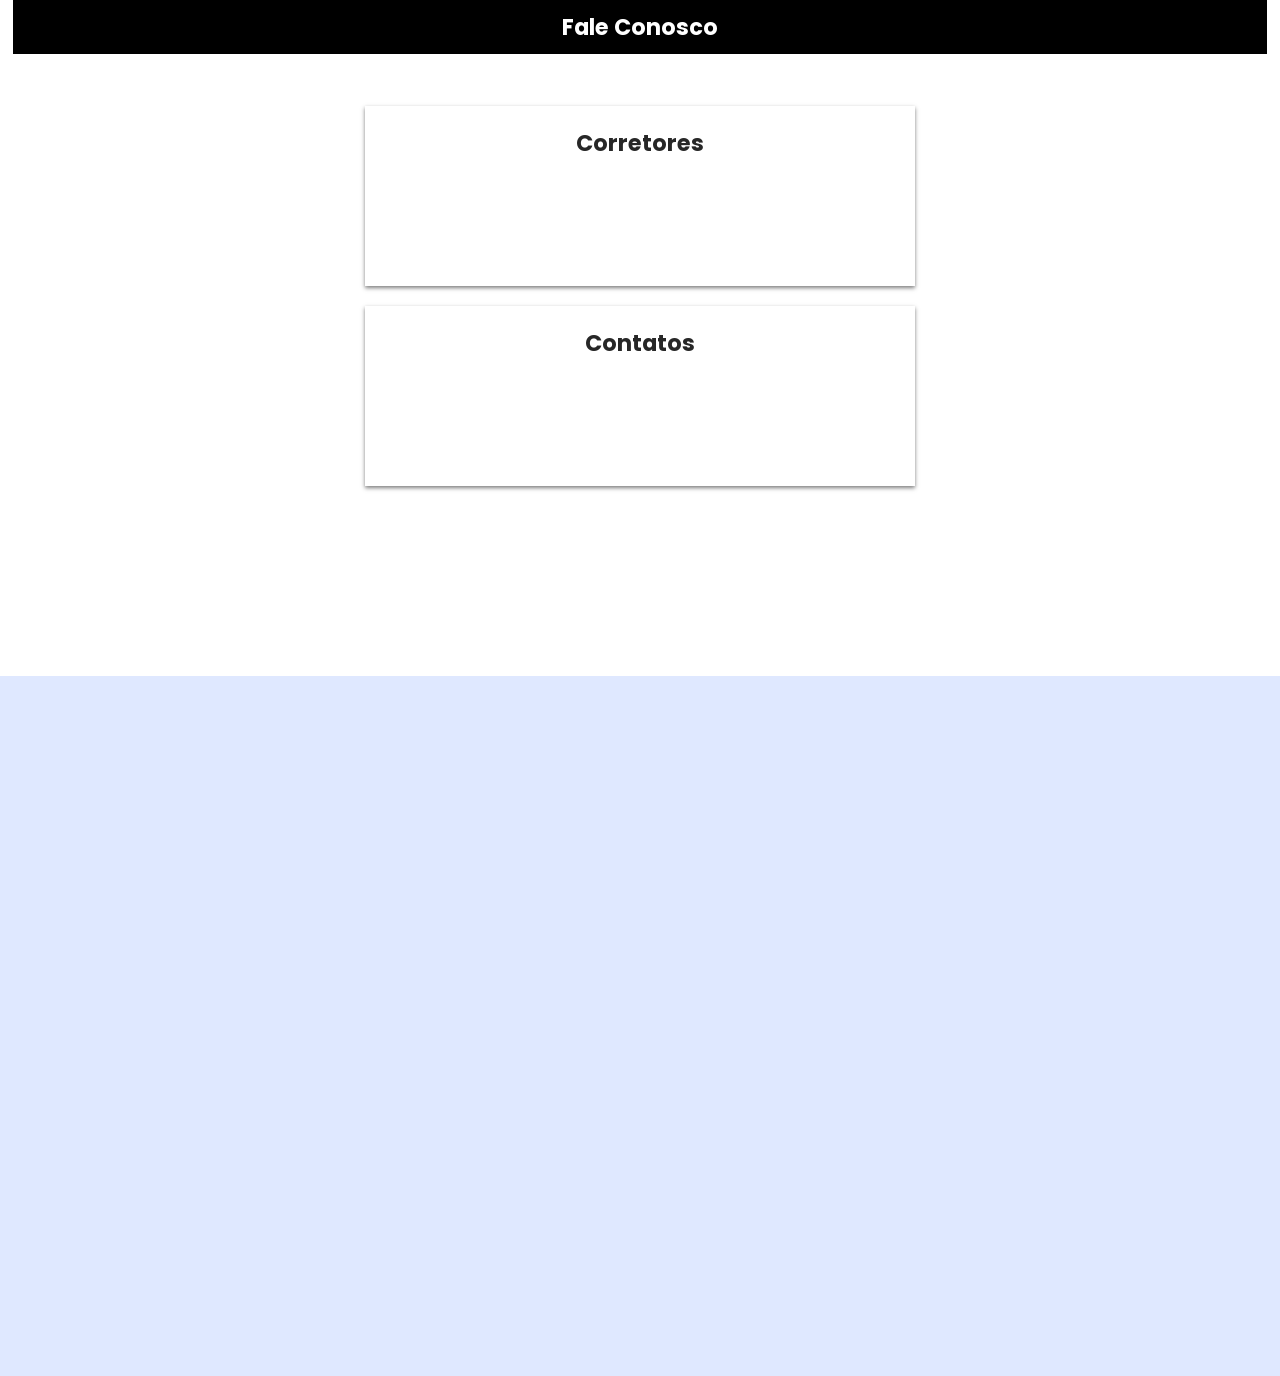
==== commit 102a0f8e: "Add files via upload" ====
--- a/index.html
+++ b/index.html
@@ -101,7 +101,7 @@
 </div>
 <br><br>
 <div id="divCarrocel">
-<h2>✨Imóveis com economia, segurança e qualidade!</h2>
+<h2>✨Imóveis com economia, segurança e qualidade!</h2> 
 <div id="divApresntação">
 <div id="imgApresent"> <img  src="src/BannerRute.png" id="IMGAP" alt=""> <br>  <h3  id="LBLAP"></h3> <p id="ALBAP2"></Label> </p>
 </div>
@@ -113,7 +113,7 @@
 <div id="flexdiv2"> 
 
 <div id="CorretoresDiv">
-<h2>Fale Conosco </h2>
+<h2>Fale Conosco </h2><br class='br'>
 <div id="div_Corretor">
 
 <div id="Corr_um">
--- a/css/index.css
+++ b/css/index.css
@@ -28,7 +28,7 @@
 }
 body{
 font-family: 'Poppins', sans-serif;
-background-color: rgb(235, 237, 255);
+background-color: rgb(224, 224, 235);
 position: relative;
 margin: auto;
 width: 100%;
@@ -36,8 +36,8 @@
 #conteudoGeral {
 margin: auto;
 width: 100%;
-max-width: 1920px;
-background-color: rgba(255, 255, 255, 0);
+max-width: 1700px;
+background-color: rgb(255, 255, 255);
 }
 #headerFlex{
 margin: auto;
@@ -46,7 +46,7 @@
 #bannerUm {
 margin: auto;
 width: 100%;
-max-width: 1920px;
+max-width: 1700px;
 display: flex;
 justify-content: center;
 align-items: center;
@@ -74,7 +74,7 @@
 #divMenuHeader {
 position: absolute;
 width: 96%;
-max-width: 1600px;
+max-width: 1400px;
 top:230px;
 left: 50%;
 transform: translateX(-50%);
@@ -82,11 +82,10 @@
 justify-content: space-between;
 align-items: center;
 border-radius: 40px;
-border: 3px solid rgba(255, 255, 255, 0.61);
-background-color: rgba(0, 0, 0, 0.815);
-box-shadow: 0px 3px 3px rgba(168, 168, 168, 0.445);
+border: 3px solid rgb(255, 255, 255);
+background-color: rgba(0, 0, 0, 0.767);
+box-shadow: 0px 3px 1px rgba(255, 255, 255, 0.89);
 color: aliceblue;
-text-shadow: 0px 1px 1px black;
 padding-top: 10px;
 padding-bottom: 10px;
 z-index: 999;
@@ -94,15 +93,16 @@
 .h2Header{
 position: absolute;
 top: 20px;
-margin-left: 2%;
-color: rgba(0, 47, 255, 0.925);
+margin-left: 7%;
+color: rgb(0, 89, 255);
 font-weight: bolder;
 text-shadow: 0px 1px 1px rgb(1, 0, 22);
-font-size:4rem;
+font-size:3.700rem;
 font-family: 'Urbanist', sans-serif;
+
 }
 .h2Header b{
-  color: rgba(255, 0, 0, 0.925);
+  color: rgb(255, 0, 0);
 }
 #divMenuHeader button{
 border: 0cap;
@@ -174,8 +174,8 @@
 flex-wrap: wrap;
 }
 #DivPesquisador{
-width: 20%;
-min-width: 340px;
+width: 25%;
+min-width: 350px;
 max-width: 550px;
 min-height: 30vh;
 margin-left: 10px;
@@ -215,7 +215,7 @@
 padding-top: 12px;
 padding-bottom: 12px;
 text-align: center;
-color: rgb(251, 255, 0);
+color: rgb(255, 255, 255);
 font-family: 'Poppins', sans-serif;
 font-size: 1.700rem;
 border-radius: 1px;
@@ -429,8 +429,8 @@
 #CorretoresDiv{
   position: relative;
 margin: auto;
-width: 98%;
-max-width: 20%;
+width: 100%;
+max-width: 21%;
 height: auto;
 padding-bottom: 20px;
 background-color: transparent;
@@ -442,10 +442,9 @@
 }
 #lista_imoveis_destaque{
 width: 100%;
-max-width: 77%;
+max-width: 76%;
 min-height: 100vh;
 background: rgba(210, 105, 30, 0);
-margin-left: 10px;
 }
 #div_Corretor{
 width: 100%;
@@ -459,10 +458,11 @@
 }
 #CorretoresDiv h2{
 text-align: center;
+min-width: 100%;
 margin-top: 10px;
-margin-bottom: 10px;
+
 background-color: #000000;
-color: #fbff00;
+color: #ffffff;
 font-family: 'Poppins', sans-serif;
 font-size: clamp(1.400rem, 0.3vw  + 0.5rem, 1.400rem);
 padding-top: 10px;
@@ -472,7 +472,7 @@
 text-align: center;
 margin-top: 10px;
 margin-bottom: 10px;
-background-color: #ffffff00;
+background-color: #e9030300;
 color: #272727;
 }
 #Corr_um{
@@ -490,17 +490,48 @@
 margin-bottom: 20px;
 box-shadow: 0px 2px 4px rgba(37, 37, 37, 0.596);
 }
+@media (max-width: 1800px) {
+    .h2Header{
+
+margin-left:6%;
+
+}}
+@media (max-width: 1700px) {
+    .h2Header{
+
+margin-left:3%;
+
+}}
 @media (max-width: 1600px) {
+    .h2Header{
+
+margin-left:30px;
+
+}
   .h2Header{
 font-size:3.700rem;
 }}
 @media (max-width: 1500px) {
 
+
   .h2Header{
 font-size:3.600rem;
 }}
 
 @media (max-width: 1400px) {
+
+  #CorretoresDiv h2{
+text-align: center;
+min-width: 100%;
+margin-top: 10px;
+margin-bottom: 100px;
+background-color: #000000;
+color: #ffffff;
+font-family: 'Poppins', sans-serif;
+font-size: clamp(1.400rem, 0.3vw  + 0.5rem, 1.400rem);
+padding-top: 10px;
+padding-bottom: 10px;
+}
     #CorretoresDiv{
   position: relative;
 bottom: 0px;
@@ -814,15 +845,18 @@
 #flexdiv2 #Div_IMV_DestaqueH2{
 margin: auto;
 width: 95%;
-padding-top: 10px;
-padding-bottom: 10px;
-text-align: center;
-background-color: #fde400;
-color: black;
-font-family: 'Poppins', sans-serif;
-text-shadow: 0 1px 1px rgba(0, 0, 0, 0.404);
+padding-top: 12px;
+padding-bottom: 12px;
+text-align: center;
+background-color: #ffee00;
+color: rgb(0, 0, 0);
+font-family: 'Poppins', sans-serif;
+text-shadow: 1px 1px 0px rgba(0, 0, 0, 0.404);
 font-family: 'Poppins', sans-serif;
 font-size: clamp(1.600rem, 0.3vw  + 0.5rem, 1.700rem);
+border-radius: 20px;
+box-shadow: 0px 2px 5px black;
+
 }
 #flexdiv2  #Div_IMV_DestaqueH2_{
 margin: auto;
@@ -996,12 +1030,22 @@
 }
 
 @media (max-width: 800px) {
+        .h2Header{
+
+margin-left:15px;
+
+}
   #mainUm{
   margin-top: 20px;
 }
 
 }
 @media (max-width: 700px) {
+      .h2Header{
+
+margin-left:10px;
+
+}
   #mainUm{
   margin-top: 20px;
 }
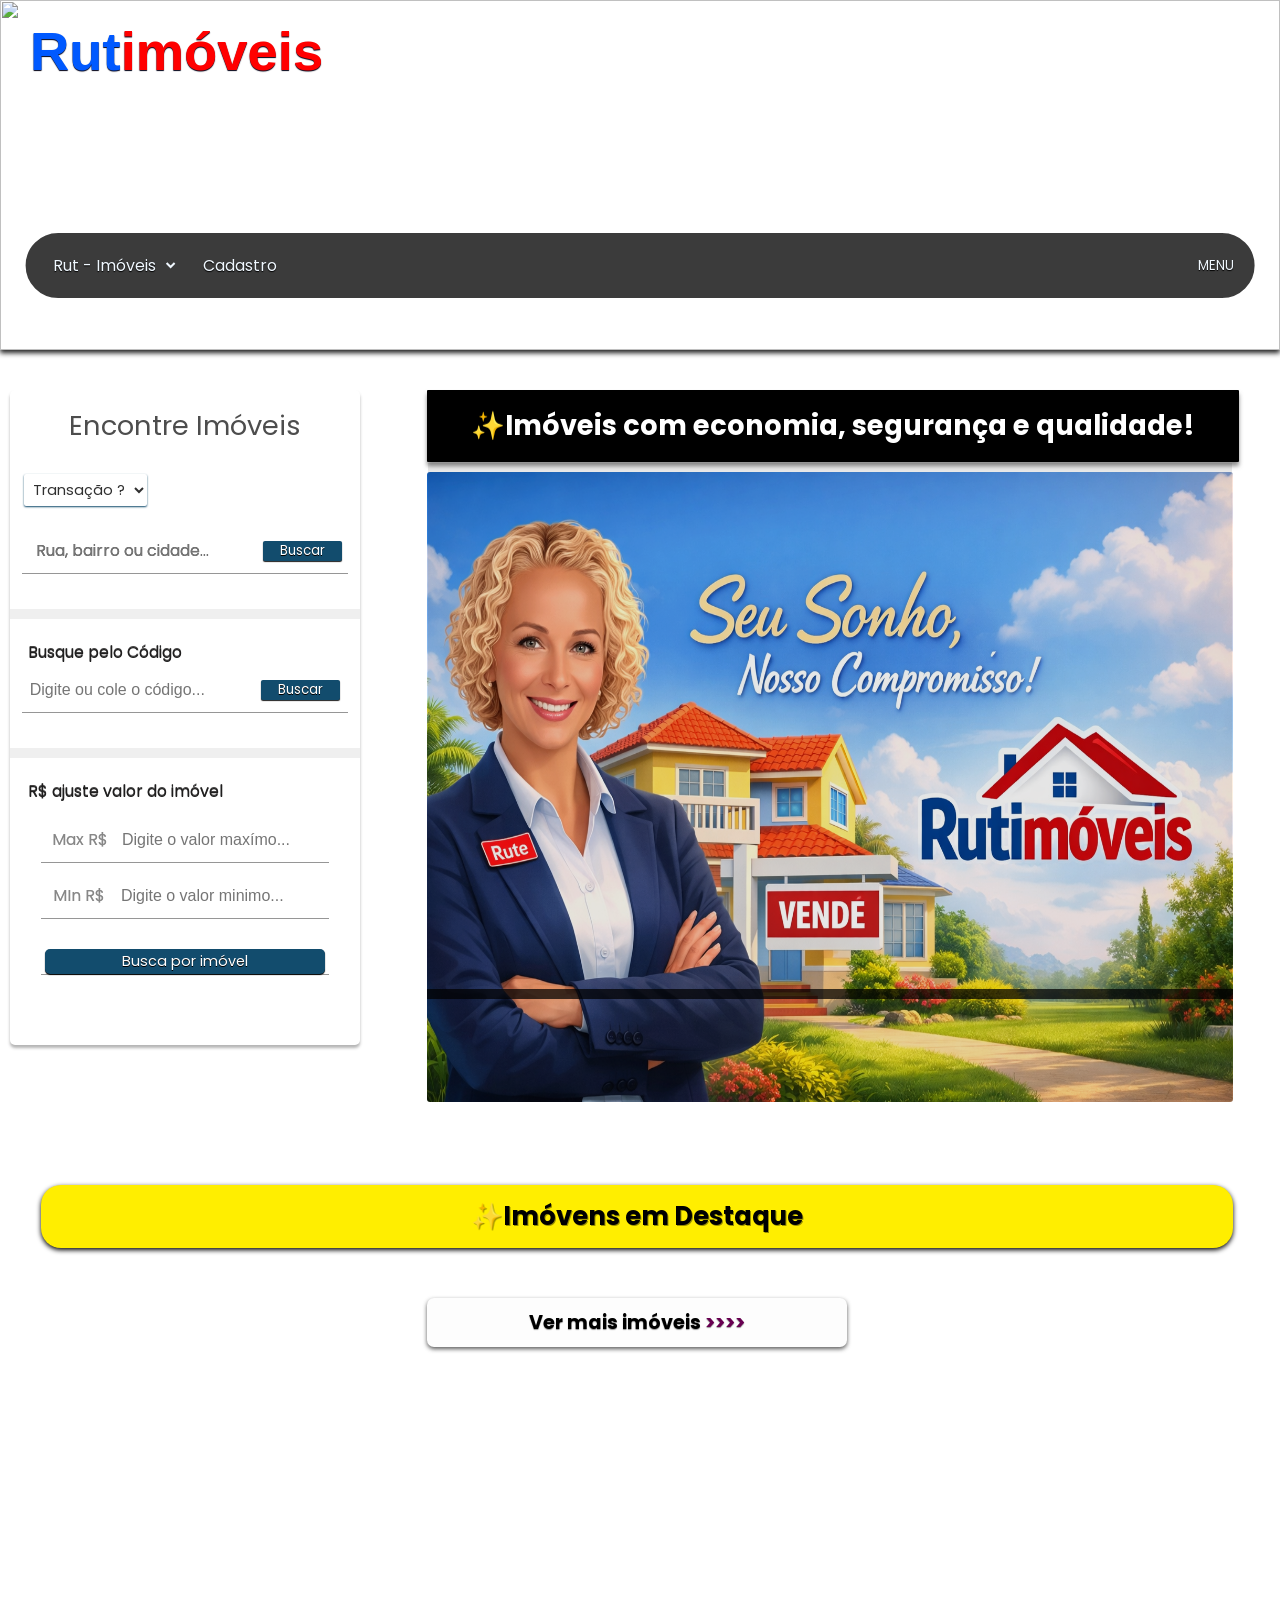
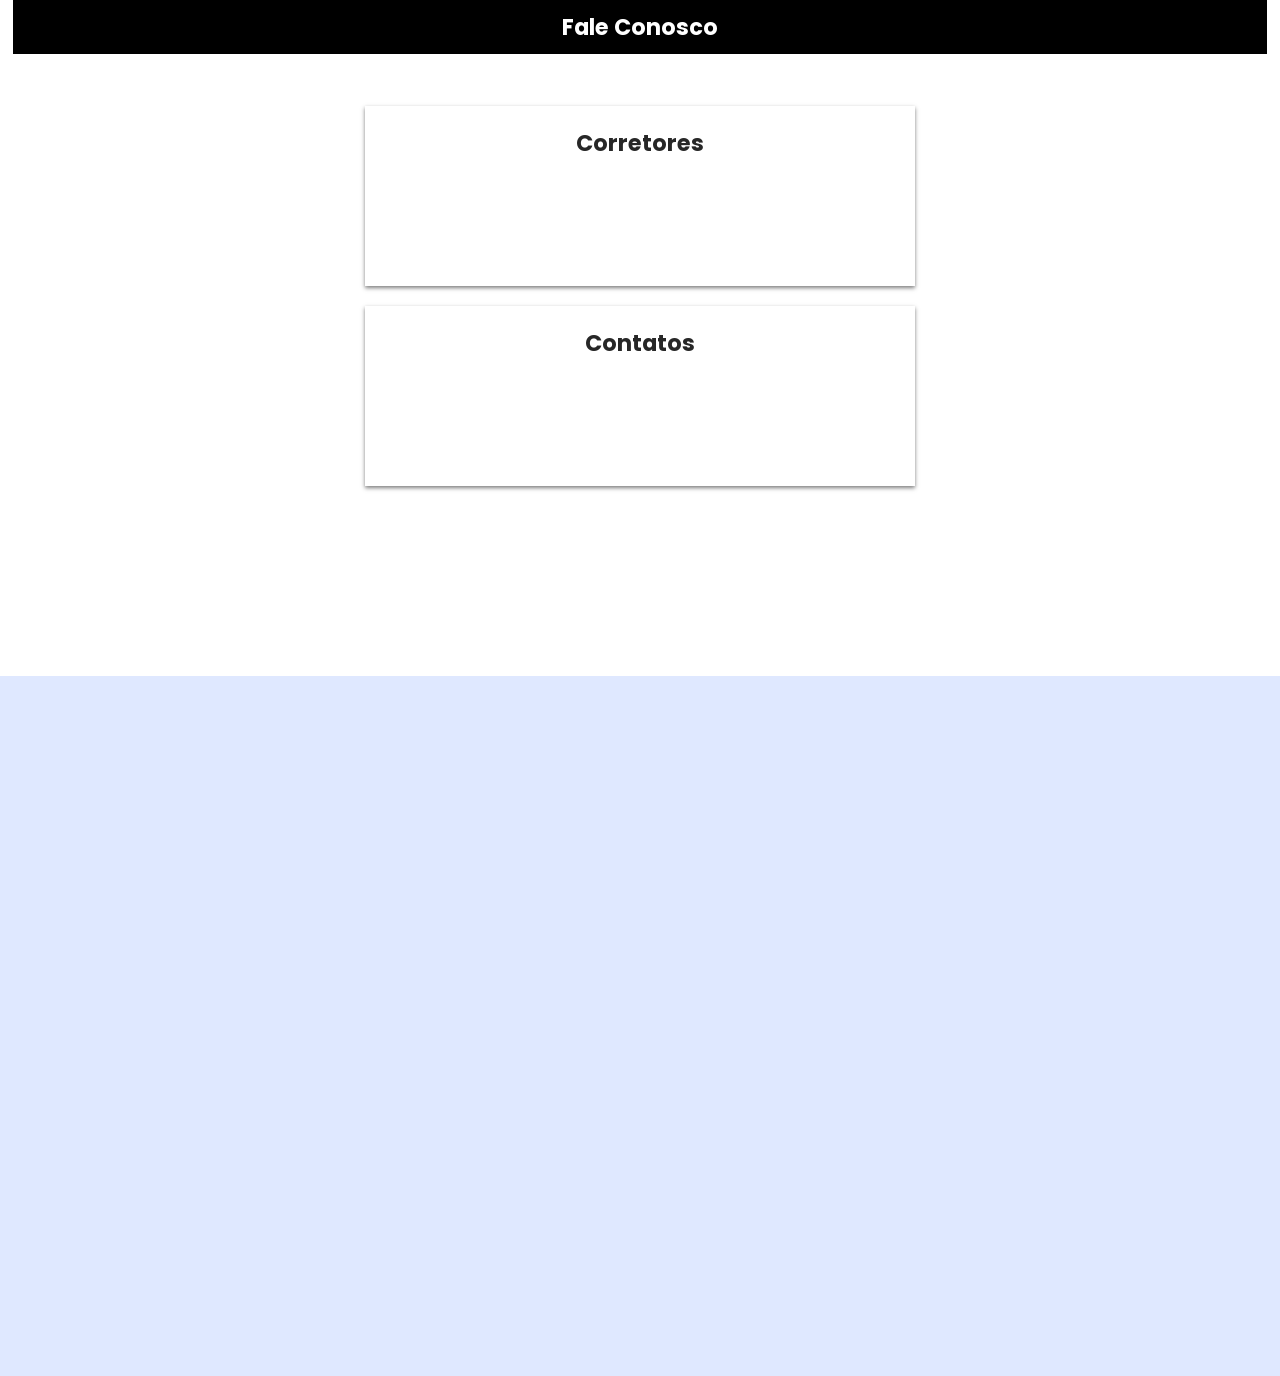
==== commit a24df210: "Add files via upload" ====
--- a/index.html
+++ b/index.html
@@ -34,6 +34,7 @@
 <div id="conteudoGeral">
 <header>
 <div id="headerUm">
+
     <h1 class="h2Header">Rut<b>imóveis</b></h1> 
 <div id="headerFlex">     
 <div id="bannerUm">  <img id="imgHeader"  src="https://firebasestorage.googleapis.com/v0/b/rutimoveis-bc114.firebasestorage.app/o/BANNERS%2Fbanner_Maior%2FbannerGif.gif?alt=media&token=ea091079-c9fb-4030-b146-ceb39cf89dbc" width="100%" alt=""> <img id="imgDoisHeader" src="https://firebasestorage.googleapis.com/v0/b/rutimoveis-bc114.firebasestorage.app/o/BANNERS%2Fbanner_menor%2FGifMenor.gif?alt=media&token=fa0b742b-e012-44a0-8a41-3e4eb15db0f9" width="100%"  alt=""></div>
@@ -61,6 +62,7 @@
 </div>
 </div>
 </header>
+
 <main>
 <div id="mainUm">
 <div id="MaiflaxUm">
@@ -124,7 +126,9 @@
 </div>
 </div>
 </div>
+
 <div id="lista_imoveis_destaque">
+    <br>
 <h2 id="Div_IMV_DestaqueH2">✨Imóvens em Destaque</h2>
 <div id="list"></div>
 <h2 id="Div_IMV_DestaqueH2_" onclick="verMaisIMV()">Ver mais imóveis <b id="Bred">>>>></b></h2>
--- a/css/index.css
+++ b/css/index.css
@@ -84,7 +84,7 @@
 border-radius: 40px;
 border: 3px solid rgb(255, 255, 255);
 background-color: rgba(0, 0, 0, 0.767);
-box-shadow: 0px 3px 1px rgba(255, 255, 255, 0.89);
+box-shadow: 0px 2px 1px rgba(255, 255, 255, 0.89);
 color: aliceblue;
 padding-top: 10px;
 padding-bottom: 10px;
@@ -99,7 +99,6 @@
 text-shadow: 0px 1px 1px rgb(1, 0, 22);
 font-size:3.700rem;
 font-family: 'Urbanist', sans-serif;
-
 }
 .h2Header b{
   color: rgb(255, 0, 0);
@@ -242,7 +241,7 @@
 cursor: pointer;
 outline: none;
 }
-#IMGAP{
+#IMGAP {
 width: 100%;
 height: 73vh;
 margin-top: 10px;
@@ -267,7 +266,7 @@
 color: rgb(247, 247, 247);
 background-color: rgba(0, 0, 0, 0.733);
 text-shadow: 0px 1px 1px rgba(0, 0, 0, 0.877);
- font-family: 'Raleway', sans-serif;
+font-family: 'Raleway', sans-serif;
 font-weight: bold;
 outline: none;
 padding-top: 5px;
@@ -280,10 +279,9 @@
 color: #ffffff;
 bottom: 140px;
 font-size: clamp(2rem, 0.3vw  + 0.5rem, 2.100rem);
-  font-family: 'Raleway', sans-serif;
+font-family: 'Raleway', sans-serif;
 outline: none;
 text-shadow: 0px 3px 3px rgb(0, 0, 0);;
-
 }
 #DivPesquisador h2{
 color: rgb(99, 99, 99);
@@ -292,7 +290,6 @@
 margin-top: 10px;
 margin-bottom: 7px;
 outline: none;
-
 }
 #divPesquisa div{
 margin: auto;
@@ -312,7 +309,6 @@
 text-shadow: 0px 1px 0px rgba(0, 0, 0, 0.877);
 cursor: pointer;
 outline: none;
-
 }
 #divPesquisa p:hover{
 color: rgb(0, 0, 0);
@@ -330,7 +326,7 @@
 #divP1 input, #divP2 input{
 width: 70%;
 font-size: clamp(1rem, 0.3vw  + 0.5rem, 1rem);
- font-family: 'Raleway', sans-serif;
+font-family: 'Raleway', sans-serif;
 cursor: pointer;
 border: 0cap;
 outline: none;
@@ -412,7 +408,6 @@
 max-width: 1600px;
 min-height: 10vh;
 background-color: #ffffff00;
-
 }
 #flexdiv2{
 margin: auto;
@@ -427,7 +422,7 @@
 color: #cdced1;
 }
 #CorretoresDiv{
-  position: relative;
+position: relative;
 margin: auto;
 width: 100%;
 max-width: 21%;
@@ -438,7 +433,6 @@
 margin-left: 10px;
 background-color: rgba(255, 255, 255, 0);
 bottom: 220px;
-
 }
 #lista_imoveis_destaque{
 width: 100%;
@@ -481,7 +475,6 @@
 background-color: #ffffff;
 margin-bottom: 20px;
 box-shadow: 0px 2px 4px rgba(37, 37, 37, 0.596);
-
 }
 #Corr_dois{
 width: 100%;
@@ -491,36 +484,26 @@
 box-shadow: 0px 2px 4px rgba(37, 37, 37, 0.596);
 }
 @media (max-width: 1800px) {
-    .h2Header{
-
+.h2Header{
 margin-left:6%;
-
 }}
 @media (max-width: 1700px) {
-    .h2Header{
-
+.h2Header{
 margin-left:3%;
-
 }}
 @media (max-width: 1600px) {
-    .h2Header{
-
+.h2Header{
 margin-left:30px;
-
-}
-  .h2Header{
+}
+.h2Header{
 font-size:3.700rem;
 }}
 @media (max-width: 1500px) {
-
-
-  .h2Header{
+.h2Header{
 font-size:3.600rem;
 }}
-
 @media (max-width: 1400px) {
-
-  #CorretoresDiv h2{
+#CorretoresDiv h2{
 text-align: center;
 min-width: 100%;
 margin-top: 10px;
@@ -532,11 +515,11 @@
 padding-top: 10px;
 padding-bottom: 10px;
 }
-    #CorretoresDiv{
-  position: relative;
+#CorretoresDiv{
+position: relative;
 bottom: 0px;
 }
-  #flexdiv2{
+#flexdiv2{
 margin: auto;
 flex-direction: column-reverse;
 width: 100%;
@@ -544,13 +527,13 @@
 align-items: end;
 flex-wrap: wrap;
 }
- #CorretoresDiv{
-  margin: auto;
- min-width:98% ;
- margin-top: 40px;
- }
- #lista_imoveis_destaque{
-  margin: auto;
+#CorretoresDiv{
+margin: auto;
+min-width:98% ;
+margin-top: 40px;
+}
+#lista_imoveis_destaque{
+margin: auto;
 min-width: 98%;
 min-height: 40vh;
 background: rgba(210, 105, 30, 0);
@@ -571,17 +554,16 @@
 color: #272727;
 }
 #Corr_um{
-  margin: auto;
+margin: auto;
 width: 98%;
 min-height: 20vh;
 background-color: #ffffff;
 margin-bottom: 20px;
 box-shadow: 0px 2px 4px rgba(37, 37, 37, 0.596);
 max-width: 550px;
-
 }
 #Corr_dois{
-    margin: auto;
+margin: auto;
 width: 98%;
 max-width: 550px;
 min-height: 20vh;
@@ -589,13 +571,12 @@
 margin-bottom: 20px;
 box-shadow: 0px 2px 4px rgba(37, 37, 37, 0.596);
 }
-  .h2Header{
+.h2Header{
 font-size:3.500rem;
 }
 #imgApresent{
 position: relative;
 height: 73vh;
-
 }
 #IMGAP{
 width: 100%;
@@ -608,19 +589,16 @@
 margin:0 auto;
 width: 100%;
 max-width: 68%;
-
 border-radius: 10px;
 }
 }
 @media (max-width: 1300px) {
-
 .h2Header{
 font-size:3.400rem;
 }
 #imgApresent{
 position: relative;
 height: 71vh;
-
 }
 #IMGAP{
 width: 100%;
@@ -651,7 +629,6 @@
 #imgApresent{
 position: relative;
 height: 64vh;
-
 }
 #IMGAP{
 width: 100%;
@@ -663,7 +640,6 @@
 #divCarrocel h2{
 font-size: 1.400rem;
 }
-
 #imgHeader{
 width: 100%;
 border-radius: 0%;
@@ -672,12 +648,10 @@
 width: 100%;
 }
 }
-
 @media (max-width: 1050px) {
 #mainUm{
-  margin-top: 10px;
-}
-
+margin-top: 10px;
+}
 .h2Header{
 font-size:2.800rem;
 }
@@ -687,10 +661,8 @@
 #bannerUm {
 width: 100%;
 }
-
 #MaiflaxUm{
 margin: auto;
-
 display: flex;
 flex-direction: column;
 width: 100%;
@@ -724,7 +696,6 @@
 min-height: 30vh;
 }
 }
-
 @media (max-width: 1050px) {
 #divMainDois{
 margin: auto;
@@ -772,7 +743,7 @@
 }
 #lista_imoveis_destaque{
 min-width: 100%;
-min-height: 100vh;
+min-height: 10vh;
 background: rgba(210, 105, 30, 0);
 margin: 0%;
 }
@@ -794,7 +765,6 @@
 width: 100%;
 height: 200px;
 cursor: pointer;
-
 }
 #divIMG::before {
 content: "";
@@ -803,8 +773,6 @@
 background:#00000015; /* sombra/overlay */
 fill-opacity: 0.5;
 filter: brightness(0.5); 
-
-
 }
 #ConntDiv {
 position: relative;
@@ -841,7 +809,6 @@
 transform: translateY(0); /* sobe suavemente */
 opacity: 1;              /* aparece gradualmente */
 }
-
 #flexdiv2 #Div_IMV_DestaqueH2{
 margin: auto;
 width: 95%;
@@ -987,7 +954,6 @@
 cursor: pointer;
 background-color: rgba(240, 248, 255, 0);
 }
-
 #DivPesquisador #i_valor_imovel, #DivPesquisador #i_codigo_imovel, #DivPesquisador #i_pequisa_imovel{
 font-size: clamp(0.900rem, 0.3vw  + 0.5rem, 1rem);
 text-shadow: 0px 0px 0px rgba(15, 15, 15, 0.76);
@@ -997,7 +963,6 @@
 }
 #DivPesquisador #i_codigo_imovel{
 margin-bottom: 20px;
-
 }
 #DivPesquisador .diValores, #DivPesquisador .classeCodigo{
 margin-bottom: 10px;
@@ -1028,30 +993,24 @@
 text-shadow: 0px 1px 1px rgba(0, 1, 14, 0.836);
 font-family: Impact, Haettenschweiler, 'Arial Narrow Bold', sans-serif;
 }
-
 @media (max-width: 800px) {
-        .h2Header{
-
+.h2Header{
 margin-left:15px;
-
-}
-  #mainUm{
-  margin-top: 20px;
-}
-
+}
+#mainUm{
+margin-top: 20px;
+}
 }
 @media (max-width: 700px) {
-      .h2Header{
-
+.h2Header{
 margin-left:10px;
-
-}
-  #mainUm{
-  margin-top: 20px;
+}
+#mainUm{
+margin-top: 20px;
 }
 #p_IMG_I{
-  font-size: clamp(1.300rem, 0.3vw  + 0.5rem, 1.400rem);
-  font-family: Impact, Haettenschweiler, 'Arial Narrow Bold', sans-serif;
+font-size: clamp(1.300rem, 0.3vw  + 0.5rem, 1.400rem);
+font-family: Impact, Haettenschweiler, 'Arial Narrow Bold', sans-serif;
 }
 #divMenuHeader {
 padding-top: 7px;
@@ -1118,10 +1077,17 @@
 font-size: clamp(1.100rem, 0.3vw  + 0.5rem, 1.200rem);
 display: none;
 }
-    #ImagemIMV{
+#divIMG{
+height: 200px;
+background-color: #898b0d00;
+overflow: hidden;
+position: relative;
+}
+#ImagemIMV{
 width: 100%;
 height: 300px;
 }
+
 #ConntDiv {
 position: relative;
 overflow: hidden;
@@ -1134,14 +1100,12 @@
 background-color: #ffffff;
 border-bottom: 7px solid rgb(83, 83, 83);
 box-shadow: 0px 5px 10px rgba(0, 0, 0, 0.445);
-
 }
 #divIMG{
 height: 300px;
 background-color: #898b0d00;
 overflow: hidden;
 }
-
 #divBotao{
 margin: auto;
 width: 100%;
@@ -1170,7 +1134,7 @@
 display: flex;
 justify-content: space-between;
 align-items: center;
-margin-top: 7px;
+margin-top: 10px;
 margin-left: 30px;
 }
 #paraG{
@@ -1224,8 +1188,8 @@
 width: 100%;
 background-color: rgb(255, 255, 255);
 padding: 5px;
-padding-top: 10px;
-padding-bottom: 10px;
+padding-top: 5px;
+padding-bottom: 15px;
 /* estado inicial escondido */
 transform: translateY(100%);
 opacity: 0;
@@ -1242,7 +1206,6 @@
 flex-wrap: wrap;
 }
 }
-
 @media (max-width: 800px) {
 #bannerUm  #imgHeader {
 display: none;
@@ -1250,7 +1213,6 @@
 #bannerUm  #imgDoisHeader{
 display: block;
 }
-
 }
 @media (max-width: 600px) {
 #divMenuHeader {
@@ -1260,7 +1222,7 @@
 .h2Header{
 font-size:2.300rem;
 }
- #divCarrocel h2{
+#divCarrocel h2{
 margin: auto;
 width: 100%;
 background-color: rgb(0, 0, 0);
@@ -1276,7 +1238,7 @@
 font-size: clamp(1rem, 0.3vw  + 0.5rem, 1.100rem);
 height: auto;
 }
- #ImagemIMV{
+#ImagemIMV{
 width: 100%;
 height: 300px;
 }
@@ -1285,7 +1247,6 @@
 background-color: #898b0d00;
 overflow: hidden;
 }
-
 #divBotao{
 margin: auto;
 width: 100%;
@@ -1309,7 +1270,6 @@
 background-color: #ffffff;
 border-bottom: 7px solid rgb(83, 83, 83);
 box-shadow: 0px 5px 10px rgba(0, 0, 0, 0.445);
-
 }
 #ConntDiv #img_icom {
 width: 25px;
@@ -1388,7 +1348,6 @@
 outline: none;
 }
 }
-
 #label_dois_{
 margin: auto;
 width: 99%;
@@ -1403,16 +1362,61 @@
 outline: none;
 }
 
+#myProgresos {
+width: 77%;
+background-color:rgba(0, 0, 0, 0);
+display: none;
+border-radius: 10px;
+margin-bottom: 3px;
+margin-left: 10%;
+margin-top: 10px;
+outline: none;
+border: 2px solid rgba(200, 204, 207, 0);
+font-family: 'Poppins', sans-serif;
+}
+#myBarr {
+width: 2%;
+/* Começa com 1% */
+height: 20px;
+background-color:rgba(72, 255, 0, 0.993);
+text-align: center;
+/* Centraliza horizontalmente */
+line-height: 20px;
+/* Centraliza verticalmente */
+color: rgb(31, 0, 25);
+border-radius: 7px;
+border: 2px solid rgb(94, 255, 0);
+box-shadow: 0px 3px 7px rgb(60, 255, 0);
+font-weight: bolder;
+outline: none;
+font-size: clamp(0.900rem, 0.3vw  + 0.5rem, 1rem);
+font-family: 'Poppins', sans-serif;
+}   
+.my-customTime{
+margin: auto;
+width: 100%;
+max-width: 400px;
+padding-top: 20px;
+padding-bottom: 20px;
+padding-right: 20px;
+position: relative;
+bottom: 180px;
 
-
-
-
-
-
-
-
-
-
+}
+.my-customTime #btnTime{
+text-align: center;
+border: 0cap;
+background-color: #007e1100;
+float: left;
+outline: none;
+font-size: clamp(1.400rem, 0.3vw  + 0.5rem, 1.500rem);
+border-radius: 50%;
+box-shadow: 0px 10px 20px rgb(255, 255, 255);
+}
+.my-customTime #divInit{
+width: 100%;
+min-height: 15vh;
+}
 
 
 
